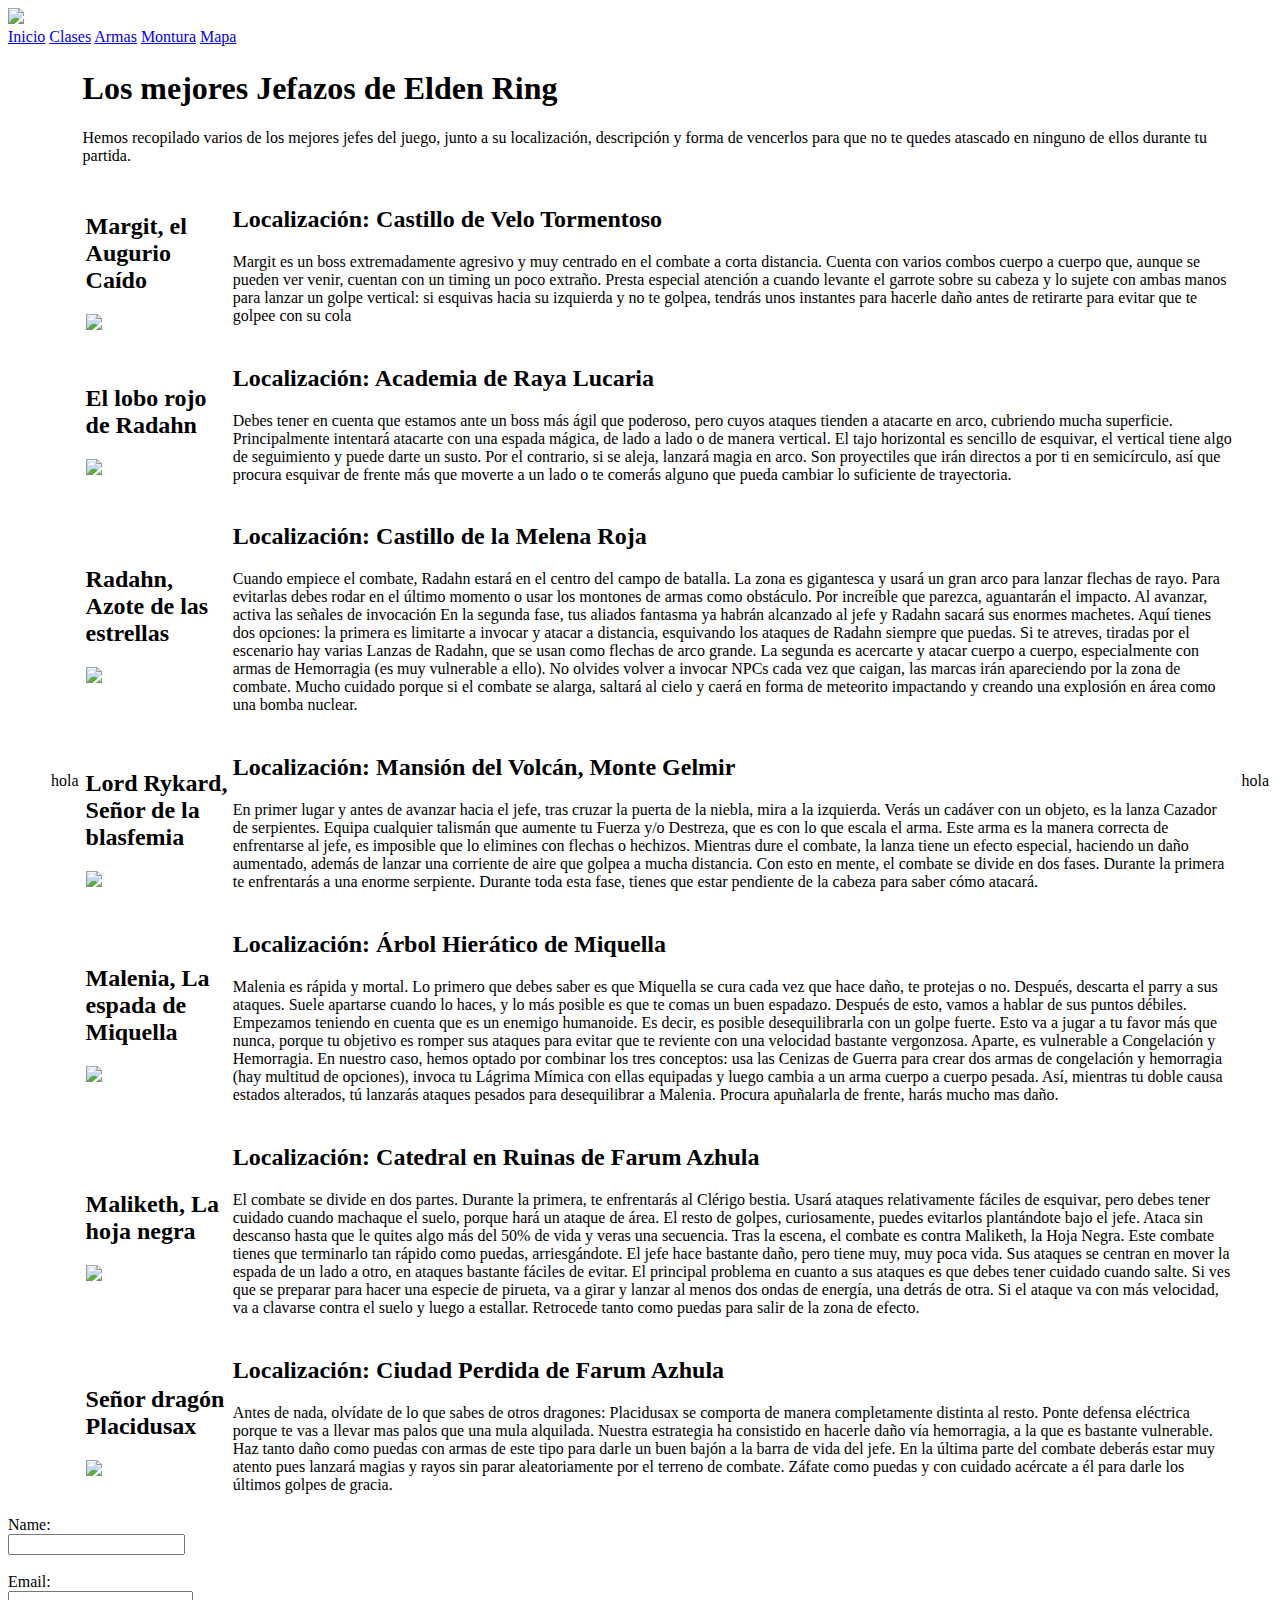
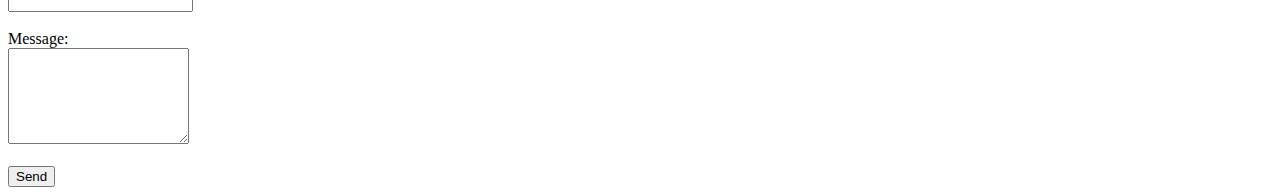
==== bosses.html @ 51208e5f "Update bosses.html" ====
<!DOCTYPE html>
<html lang="en">

    <head>
        <meta charset="UTF-8">
        <meta http-equiv="X-UA-Compatible" content="IE=edge">
        <meta name="viewport" content="width=device-width, initial-scale=1.0">
        <title>Elden Ring Wiki: Guía de Bosses</title>

        <link rel="stylesheet" type="text/css" href="css/bosses.css">
        <link rel="icon" type="image/x-icon" href="https://uploads.jovemnerd.com.br/wp-content/uploads/2022/04/artes-elden-ring-let-me-solo-her.jpg">
    </head>

    <body>

        <div id="cabecera">
            <img src="images/Logo.png"/>
            <div id="navegacion" >

                <a href="index.html">Inicio</a>
                <a href="classes.html">Clases</a>
                <a href="weapons.html">Armas</a>
                <a href="carpintxo.html">Montura</a>
                <a href="map.html">Mapa</a>

            </div>
        </div>

        <table id="table">
            <tr>
                <td id="sidebarLeft">
                    <ul>
                        hola
                    </ul>
                </td>

                <td id="center">
                    <table>
                        <tr>
                            <h1>Los mejores Jefazos de Elden Ring</h1>
                            <p>
                                Hemos recopilado varios de los mejores jefes del juego, junto
                                a su localización, descripción y forma de vencerlos para que no te quedes
                                atascado en ninguno de ellos durante tu partida.
                            </p>
                        </tr>
                        <tr id="bossFila">
                            <td id="bossCelda">
                                <h2>Margit, el Augurio Caído</h2>
                                <img src="images/bosses/Margit_boss.jpg" id="bossImageSize">
                            </td>
                            <td id="textCelda">
                                <h2>Localización: Castillo de Velo Tormentoso</h2>
                                <p>Margit es un boss extremadamente agresivo y muy centrado en el combate a corta distancia.
                                   Cuenta con varios combos cuerpo a cuerpo que, aunque se pueden ver venir, cuentan con un timing un poco extraño.
                                   Presta especial atención a cuando levante el garrote sobre su cabeza y lo sujete con ambas manos para lanzar un golpe vertical:
                                   si esquivas hacia su izquierda y no te golpea, tendrás unos instantes para hacerle daño antes de retirarte para evitar que te golpee con su cola
                                </p>
                            </td>
                        </tr>
                        
                        <tr>
                            <td id="bossCelda">
                                <h2>El lobo rojo de Radahn</h2>
                                <img src="images/bosses/RedWolf_boss.jpg" id="bossImageSize">
                            </td>
                            <td>
                                <h2>Localización: Academia de Raya Lucaria</h2>
                                <p>Debes tener en cuenta que estamos ante un boss más ágil que poderoso, pero cuyos ataques tienden a atacarte en arco, cubriendo mucha superficie.
                                   Principalmente intentará atacarte con una espada mágica, de lado a lado o de manera vertical.
                                   El tajo horizontal es sencillo de esquivar, el vertical tiene algo de seguimiento y puede darte un susto.

                                   Por el contrario, si se aleja, lanzará magia en arco. Son proyectiles que irán directos a por ti en semicírculo,
                                   así que procura esquivar de frente más que moverte a un lado o te comerás alguno que pueda cambiar lo suficiente de trayectoria.</p>
                            </td>
                        </tr>

                        <tr>
                            <td id="bossCelda">
                                <h2>Radahn, Azote de las estrellas</h2>
                                <img src="images/bosses/Radhan_boss.jpg" id="bossImageSize">
                            </td>
                            <td>
                                <h2>Localización: Castillo de la Melena Roja</h2>
                                <p>Cuando empiece el combate, Radahn estará en el centro del campo de batalla.
                                   La zona es gigantesca y usará un gran arco para lanzar flechas de rayo.
                                   Para evitarlas debes rodar en el último momento o usar los montones de armas como obstáculo.
                                   Por increíble que parezca, aguantarán el impacto.
                                   Al avanzar, activa las señales de invocación

                                   En la segunda fase, tus aliados fantasma ya habrán alcanzado al jefe y Radahn sacará sus enormes machetes.
                                   Aquí tienes dos opciones: la primera es limitarte a invocar y atacar a distancia, esquivando los ataques de Radahn
                                   siempre que puedas. Si te atreves, tiradas por el escenario hay varias Lanzas de Radahn, que se usan como flechas de
                                   arco grande. La segunda es acercarte y atacar cuerpo a cuerpo, especialmente con armas de Hemorragia (es muy vulnerable a ello).
                                   No olvides volver a invocar NPCs cada vez que caigan, las marcas irán apareciendo por la zona de combate.

                                   Mucho cuidado porque si el combate se alarga, saltará al cielo y caerá en forma de meteorito
                                   impactando y creando una explosión en área como una bomba nuclear.
                                </p>
                            </td>
                        </tr>

                        <tr>
                            <td id="bossCelda">
                                <h2>Lord Rykard, Señor de la blasfemia</h2>
                                <img src="images/bosses/Rykard_boss.jpg" id="bossImageSize">
                            </td>
                            <td>
                                <h2>Localización: Mansión del Volcán, Monte Gelmir</h2>
                                <p>En primer lugar y antes de avanzar hacia el jefe, tras cruzar la puerta de la niebla, mira a la izquierda.
                                   Verás un cadáver con un objeto, es la lanza Cazador de serpientes.
                                   Equipa cualquier talismán que aumente tu Fuerza y/o Destreza, que es con lo que escala el arma.
                                   Este arma es la manera correcta de enfrentarse al jefe, es imposible que lo elimines con flechas o hechizos.
                                   Mientras dure el combate, la lanza tiene un efecto especial, haciendo un daño aumentado,
                                   además de lanzar una corriente de aire que golpea a mucha distancia.

                                   Con esto en mente, el combate se divide en dos fases.
                                   Durante la primera te enfrentarás a una enorme serpiente.
                                   Durante toda esta fase, tienes que estar pendiente de la cabeza para saber cómo atacará.
                                </p>
                            </td>
                        </tr>

                        <tr>
                            <td id="bossCelda">
                                <h2>Malenia, La espada de Miquella</h2>
                                <img src="images/bosses/Malenia_boss.jpeg" id="bossImageSize">
                            </td>
                            <td>
                                <h2>Localización: Árbol Hierático de Miquella</h2>
                                <p>Malenia es rápida y mortal.
                                   Lo primero que debes saber es que Miquella se cura cada vez que hace daño, te protejas o no. 
                                   Después, descarta el parry a sus ataques.
                                   Suele apartarse cuando lo haces, y lo más posible es que te comas un buen espadazo.

                                   Después de esto, vamos a hablar de sus puntos débiles.
                                   Empezamos teniendo en cuenta que es un enemigo humanoide.
                                   Es decir, es posible desequilibrarla con un golpe fuerte.
                                   Esto va a jugar a tu favor más que nunca, porque tu objetivo es romper sus ataques para evitar que te reviente con una velocidad bastante vergonzosa.
                                   Aparte, es vulnerable a Congelación y Hemorragia. En nuestro caso, hemos optado por combinar los tres conceptos:
                                   usa las Cenizas de Guerra para crear dos armas de congelación y hemorragia (hay multitud de opciones),
                                   invoca tu Lágrima Mímica con ellas equipadas y luego cambia a un arma cuerpo a cuerpo pesada.
                                   Así, mientras tu doble causa estados alterados, tú lanzarás ataques pesados para desequilibrar a Malenia.
                                   Procura apuñalarla de frente, harás mucho mas daño.
                                </p>
                            </td>
                        </tr>

                        <tr>
                            <td id="bossCelda">
                                <h2>Maliketh, La hoja negra</h2>
                                <img src="images/bosses/Maliketh_boss.jpg" id="bossImageSize">
                            </td>
                            <td>
                                <h2>Localización: Catedral en Ruinas de Farum Azhula</h2>
                                <p>El combate se divide en dos partes. Durante la primera, te enfrentarás al Clérigo bestia. 
                                   Usará ataques relativamente fáciles de esquivar, pero debes tener cuidado cuando machaque el suelo, porque hará un ataque de área.
                                   El resto de golpes, curiosamente, puedes evitarlos plantándote bajo el jefe.
                                   Ataca sin descanso hasta que le quites algo más del 50% de vida y veras una secuencia.

                                   Tras la escena, el combate es contra Maliketh, la Hoja Negra.
                                   Este combate tienes que terminarlo tan rápido como puedas, arriesgándote.
                                   El jefe hace bastante daño, pero tiene muy, muy poca vida.
                                   Sus ataques se centran en mover la espada de un lado a otro, en ataques bastante fáciles de evitar.
                                   El principal problema en cuanto a sus ataques es que debes tener cuidado cuando salte.
                                   Si ves que se preparar para hacer una especie de pirueta, va a girar y lanzar al menos dos ondas de energía, una detrás de otra.
                                   Si el ataque va con más velocidad, va a clavarse contra el suelo y luego a estallar.
                                   Retrocede tanto como puedas para salir de la zona de efecto.
                                </p>
                            </td>
                        </tr>

                        <tr>
                            <td id="bossCelda">
                                <h2>Señor dragón Placidusax</h2>
                                <img src="images/bosses/Placidusax_boss.jpg" id="bossImageSize">
                            </td>
                            <td>
                                <h2>Localización: Ciudad Perdida de Farum Azhula</h2>
                                <p>Antes de nada, olvídate de lo que sabes de otros dragones: Placidusax se comporta de manera completamente distinta al resto.
                                   Ponte defensa eléctrica porque te vas a llevar mas palos que una mula alquilada.
                                   Nuestra estrategia ha consistido en hacerle daño vía hemorragia, a la que es bastante vulnerable.
                                   Haz tanto daño como puedas con armas de este tipo para darle un buen bajón a la barra de vida del jefe.
                                   En la última parte del combate deberás estar muy atento pues lanzará magias y rayos sin parar aleatoriamente por el terreno
                                   de combate. Záfate como puedas y con cuidado acércate a él para darle los últimos golpes de gracia.
                                </p>
                            </td>
                        </tr>
                    </table>
                </td>

                <td id="sidebarRight">hola</td>
            </tr>
        </table>

        <div id="contactForm">
            <form action="mailto:EledenRingWiki@Wiki.com" method="POST" enctype="multipart/form-data" name="EmailForm">
                Name:<br>
                <input type="text" size="19" name="Contact-Name"><br><br>
                Email:<br>
                <input type="email" name="Contact-Email"><br><br> 
                Message:<br> 
                <textarea name="Contact-Message" rows="6″ cols="20″>
                </textarea><br><br> 
                <button type="submit" value="Submit">Send</button>
            </form>     
        </div>


    </body>
</html>
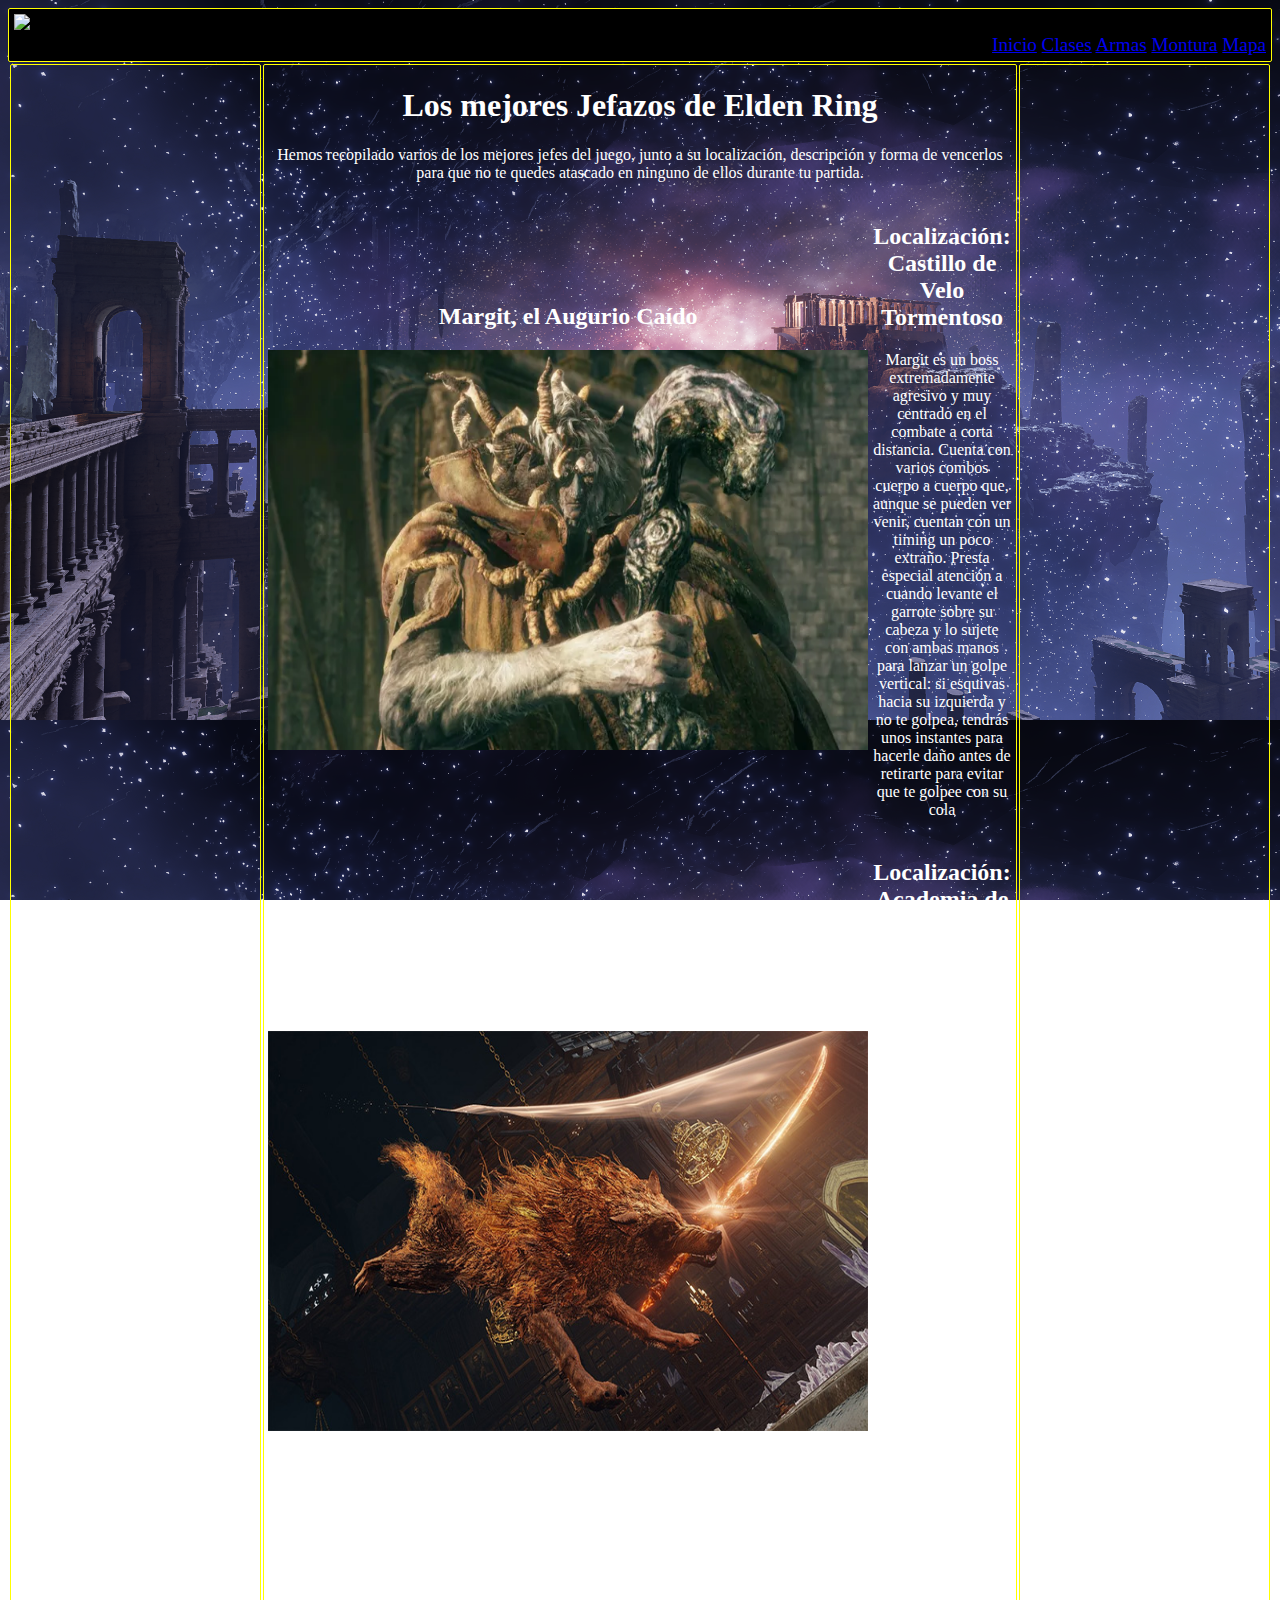
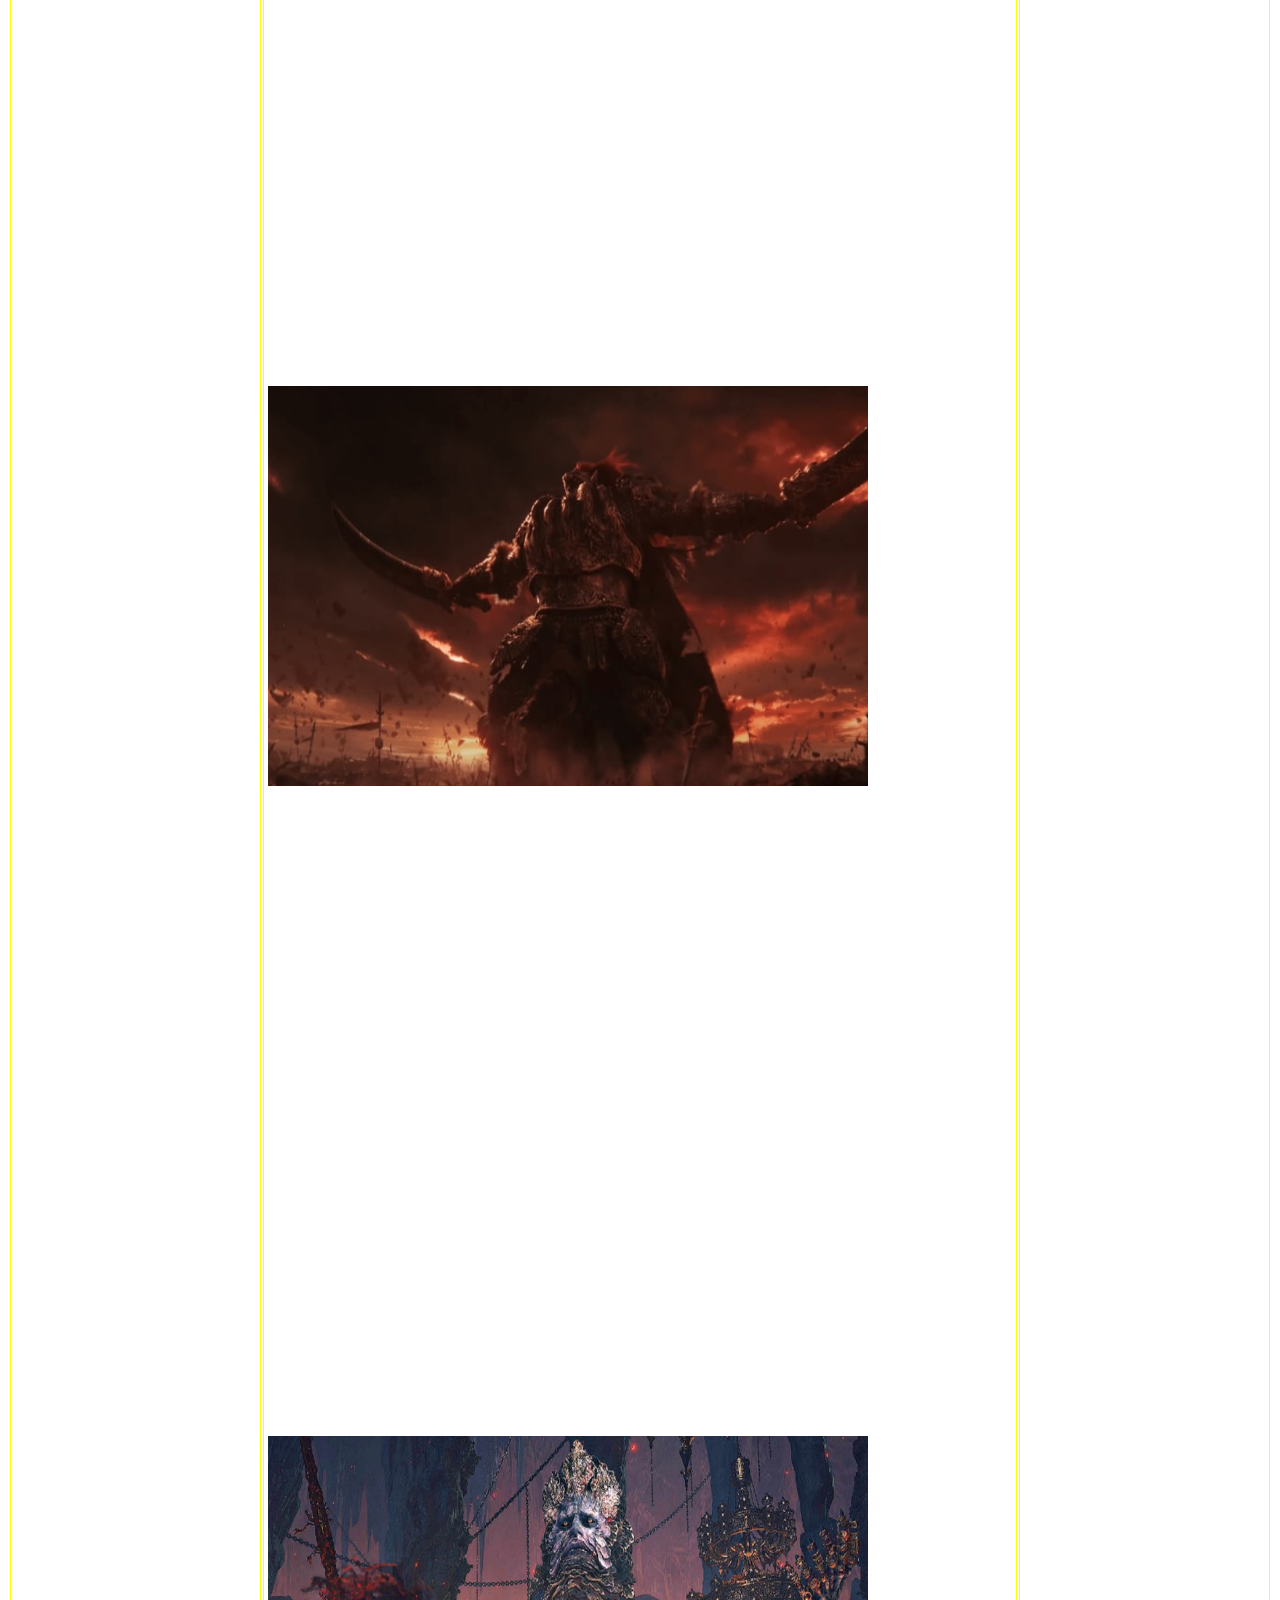
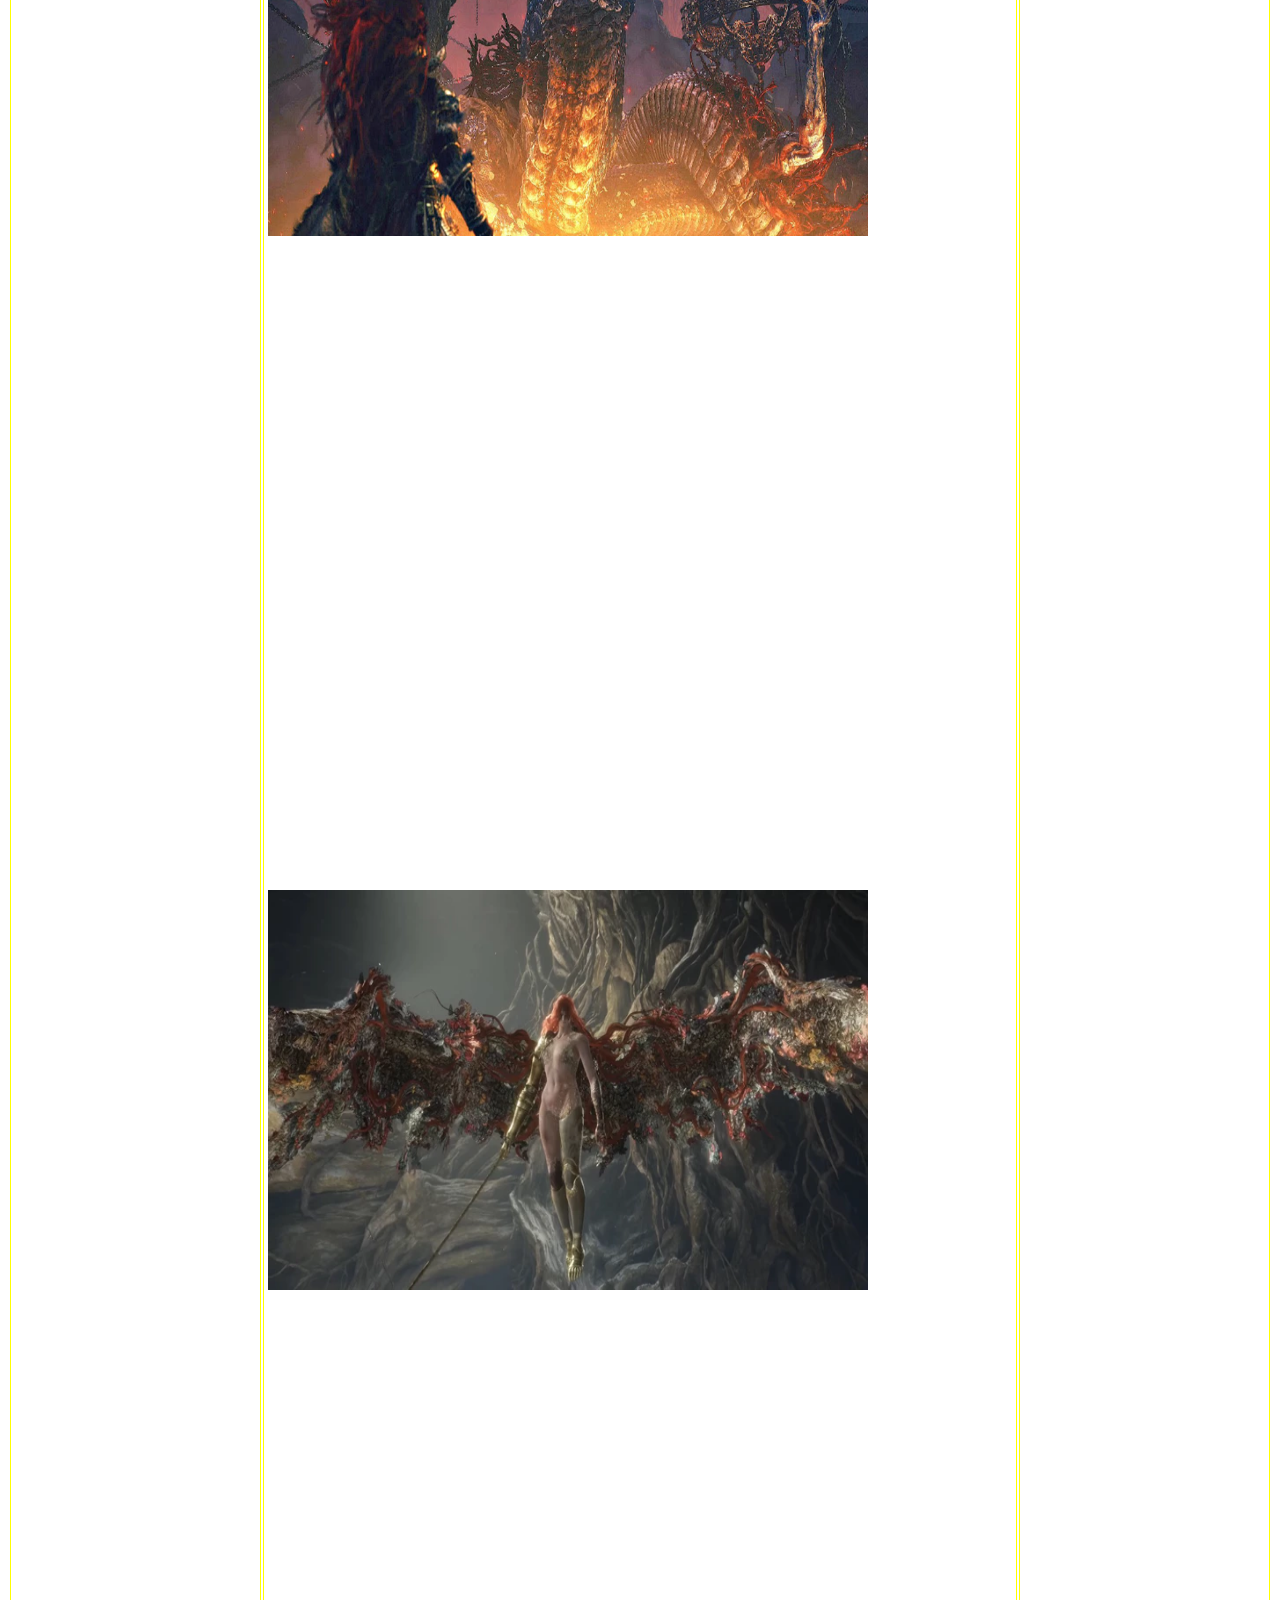
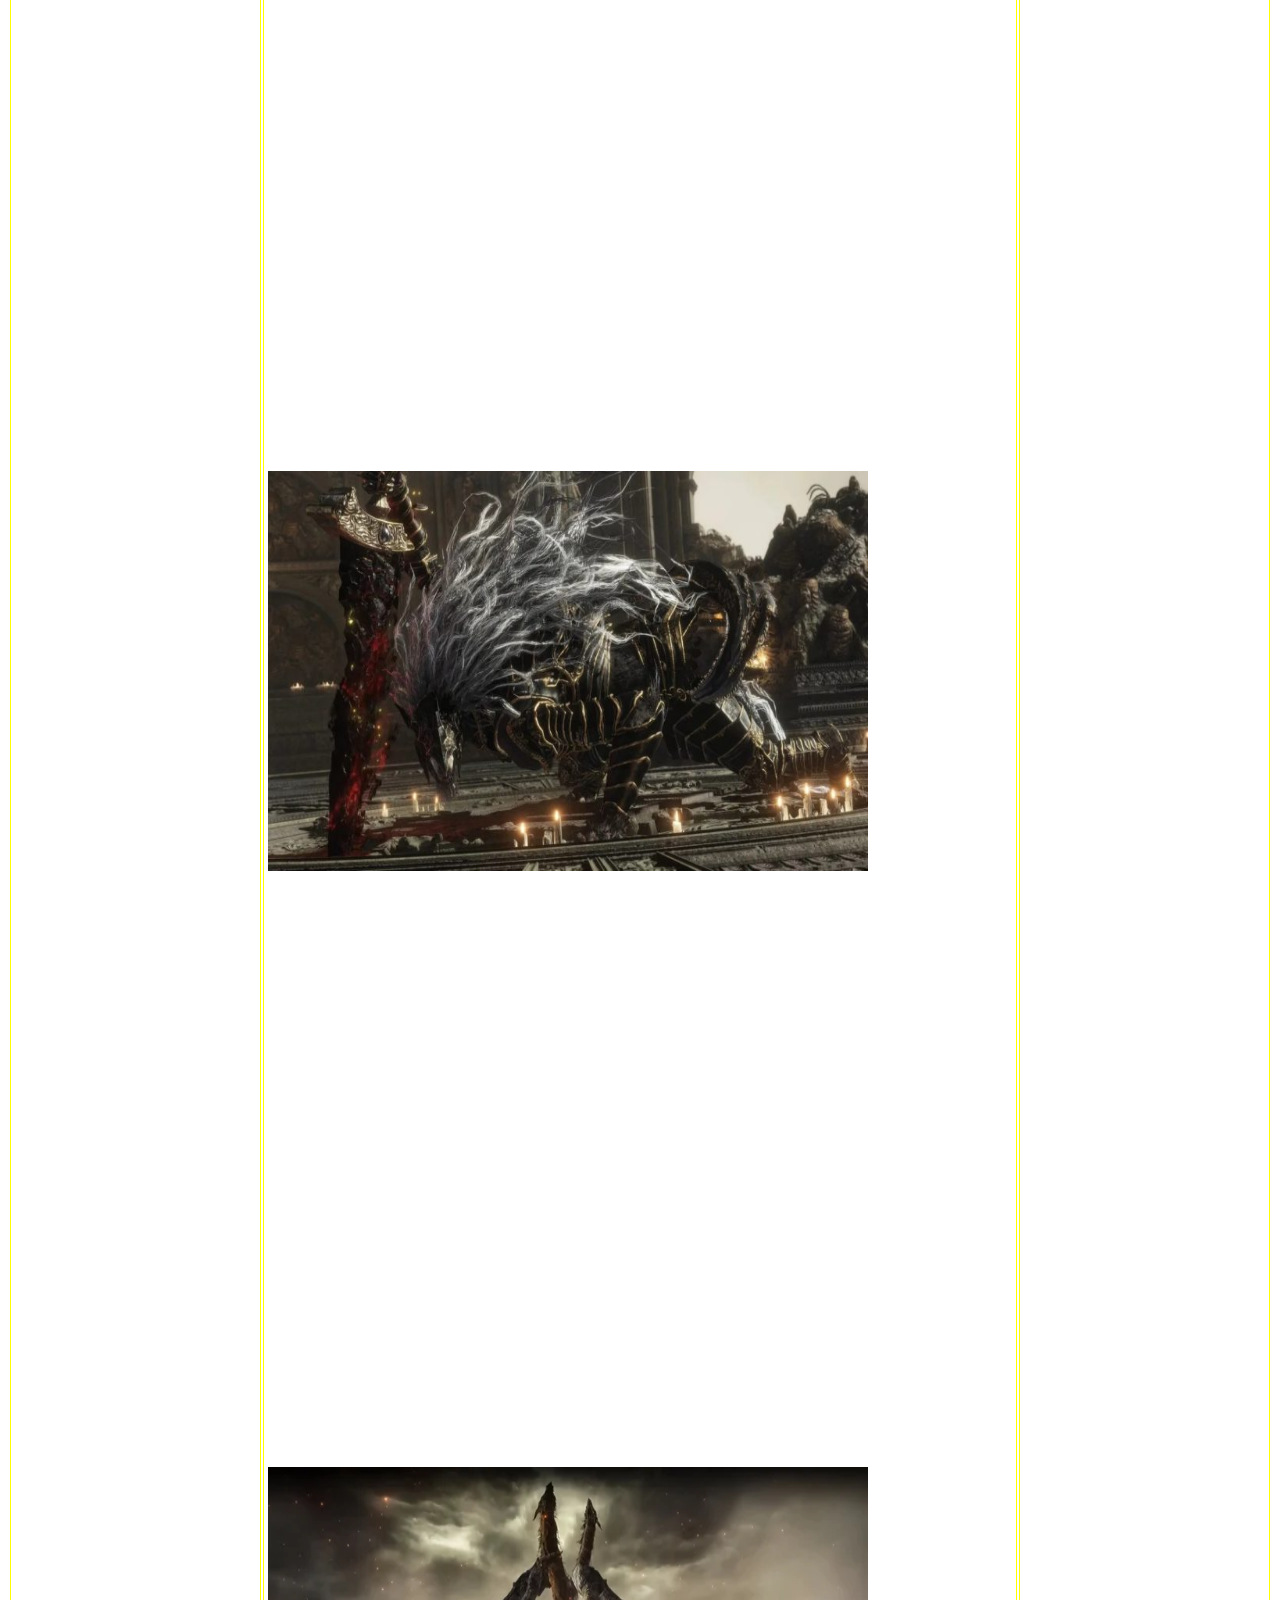
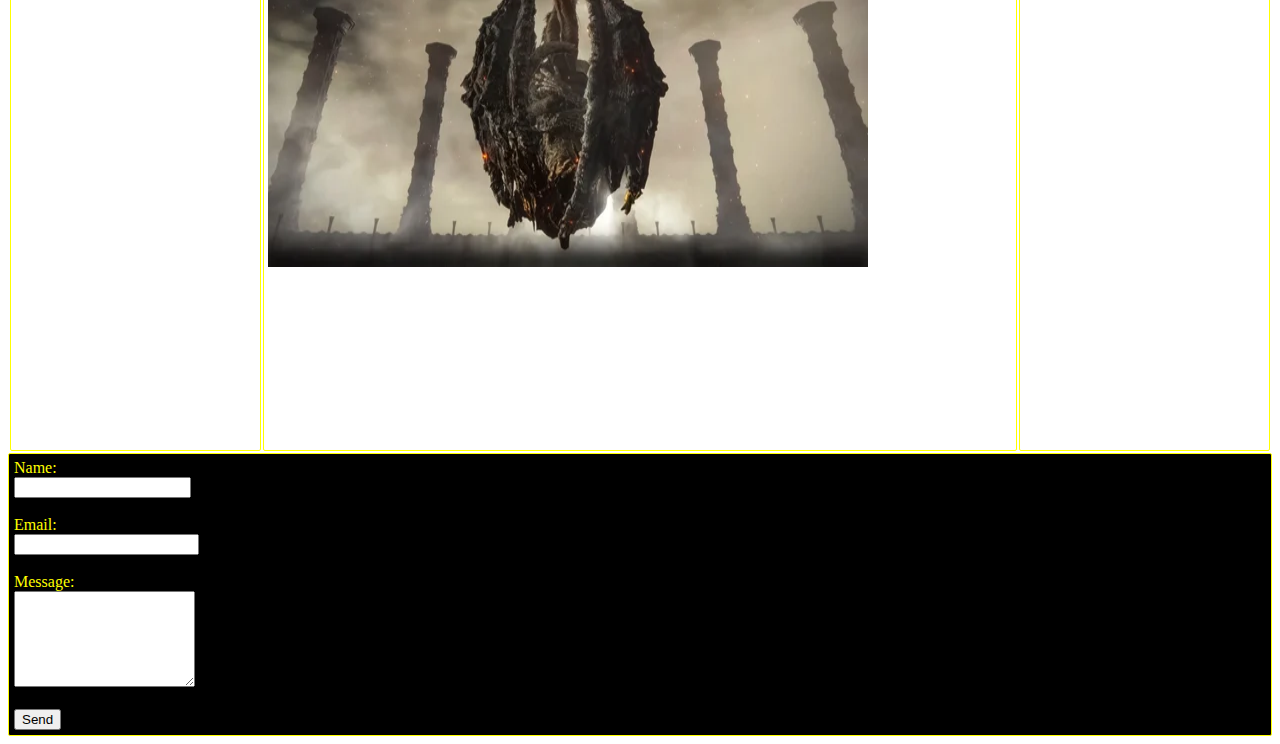
==== commit 188a6807: "Update bosses.html" ====
--- a/bosses.html
+++ b/bosses.html
@@ -47,7 +47,7 @@
                         <tr id="bossFila">
                             <td id="bossCelda">
                                 <h2>Margit, el Augurio Caído</h2>
-                                <img src="images/bosses/Margit_boss.jpg" id="bossImageSize">
+                                <img src="images/Margit_boss.jpg" id="bossImageSize">
                             </td>
                             <td id="textCelda">
                                 <h2>Localización: Castillo de Velo Tormentoso</h2>
@@ -62,7 +62,7 @@
                         <tr>
                             <td id="bossCelda">
                                 <h2>El lobo rojo de Radahn</h2>
-                                <img src="images/bosses/RedWolf_boss.jpg" id="bossImageSize">
+                                <img src="images/RedWolf_boss.jpg" id="bossImageSize">
                             </td>
                             <td>
                                 <h2>Localización: Academia de Raya Lucaria</h2>
@@ -78,7 +78,7 @@
                         <tr>
                             <td id="bossCelda">
                                 <h2>Radahn, Azote de las estrellas</h2>
-                                <img src="images/bosses/Radhan_boss.jpg" id="bossImageSize">
+                                <img src="images/Radhan_boss.jpg" id="bossImageSize">
                             </td>
                             <td>
                                 <h2>Localización: Castillo de la Melena Roja</h2>
@@ -103,7 +103,7 @@
                         <tr>
                             <td id="bossCelda">
                                 <h2>Lord Rykard, Señor de la blasfemia</h2>
-                                <img src="images/bosses/Rykard_boss.jpg" id="bossImageSize">
+                                <img src="images/Rykard_boss.jpg" id="bossImageSize">
                             </td>
                             <td>
                                 <h2>Localización: Mansión del Volcán, Monte Gelmir</h2>
@@ -124,7 +124,7 @@
                         <tr>
                             <td id="bossCelda">
                                 <h2>Malenia, La espada de Miquella</h2>
-                                <img src="images/bosses/Malenia_boss.jpeg" id="bossImageSize">
+                                <img src="images/Malenia_boss.jpeg" id="bossImageSize">
                             </td>
                             <td>
                                 <h2>Localización: Árbol Hierático de Miquella</h2>
@@ -149,7 +149,7 @@
                         <tr>
                             <td id="bossCelda">
                                 <h2>Maliketh, La hoja negra</h2>
-                                <img src="images/bosses/Maliketh_boss.jpg" id="bossImageSize">
+                                <img src="images/Maliketh_boss.jpg" id="bossImageSize">
                             </td>
                             <td>
                                 <h2>Localización: Catedral en Ruinas de Farum Azhula</h2>
@@ -173,7 +173,7 @@
                         <tr>
                             <td id="bossCelda">
                                 <h2>Señor dragón Placidusax</h2>
-                                <img src="images/bosses/Placidusax_boss.jpg" id="bossImageSize">
+                                <img src="images/Placidusax_boss.jpg" id="bossImageSize">
                             </td>
                             <td>
                                 <h2>Localización: Ciudad Perdida de Farum Azhula</h2>
--- a/css/bosses.css
+++ b/css/bosses.css
@@ -0,0 +1,80 @@
+
+body{
+    background-image: url("../images/FondoWeb.png");
+    background-attachment: fixed;
+    background-size: 100%;
+    color: white;
+}
+
+#cabecera {
+    background-color: black;
+    border: 1px  solid yellow;
+    border-radius: 2px;
+    padding: 5px;
+    overflow: auto;
+    color: yellow;
+}
+
+#navegacion {
+    text-align: right;
+    font-size: larger;
+}
+
+h1, h2, p{
+    text-align: center;
+    text-shadow: 3px solid grey;
+}
+
+#bossFila{
+    
+}
+
+#bossCelda {
+    width: 45%;
+	height: 50%;
+}
+
+#textCelda{
+    width: 55%;
+    height: 50%;
+}
+
+#bossImageSize{
+    width: 600px;
+    height: 400px;
+}
+
+#table{
+    width: 100%;
+    height: 100%;
+} 
+
+#sidebarLeft{
+    width: 20%;
+    border: 1px solid yellow;
+    border-radius: 2px;
+    text-align: center;    
+}
+
+#center{
+    width: 60%;
+    border: 1px solid yellow;
+    border-radius: 2px;
+}
+
+#sidebarRight{
+    width: 20%;
+    border: 1px solid yellow;
+    border-radius: 2px;
+    text-align: center;
+}
+
+#contactForm{
+    background-color: black;
+    border: 1px  solid yellow;
+    border-radius: 2px;
+    padding: 5px;
+    overflow: auto;
+    color: yellow;
+}
+
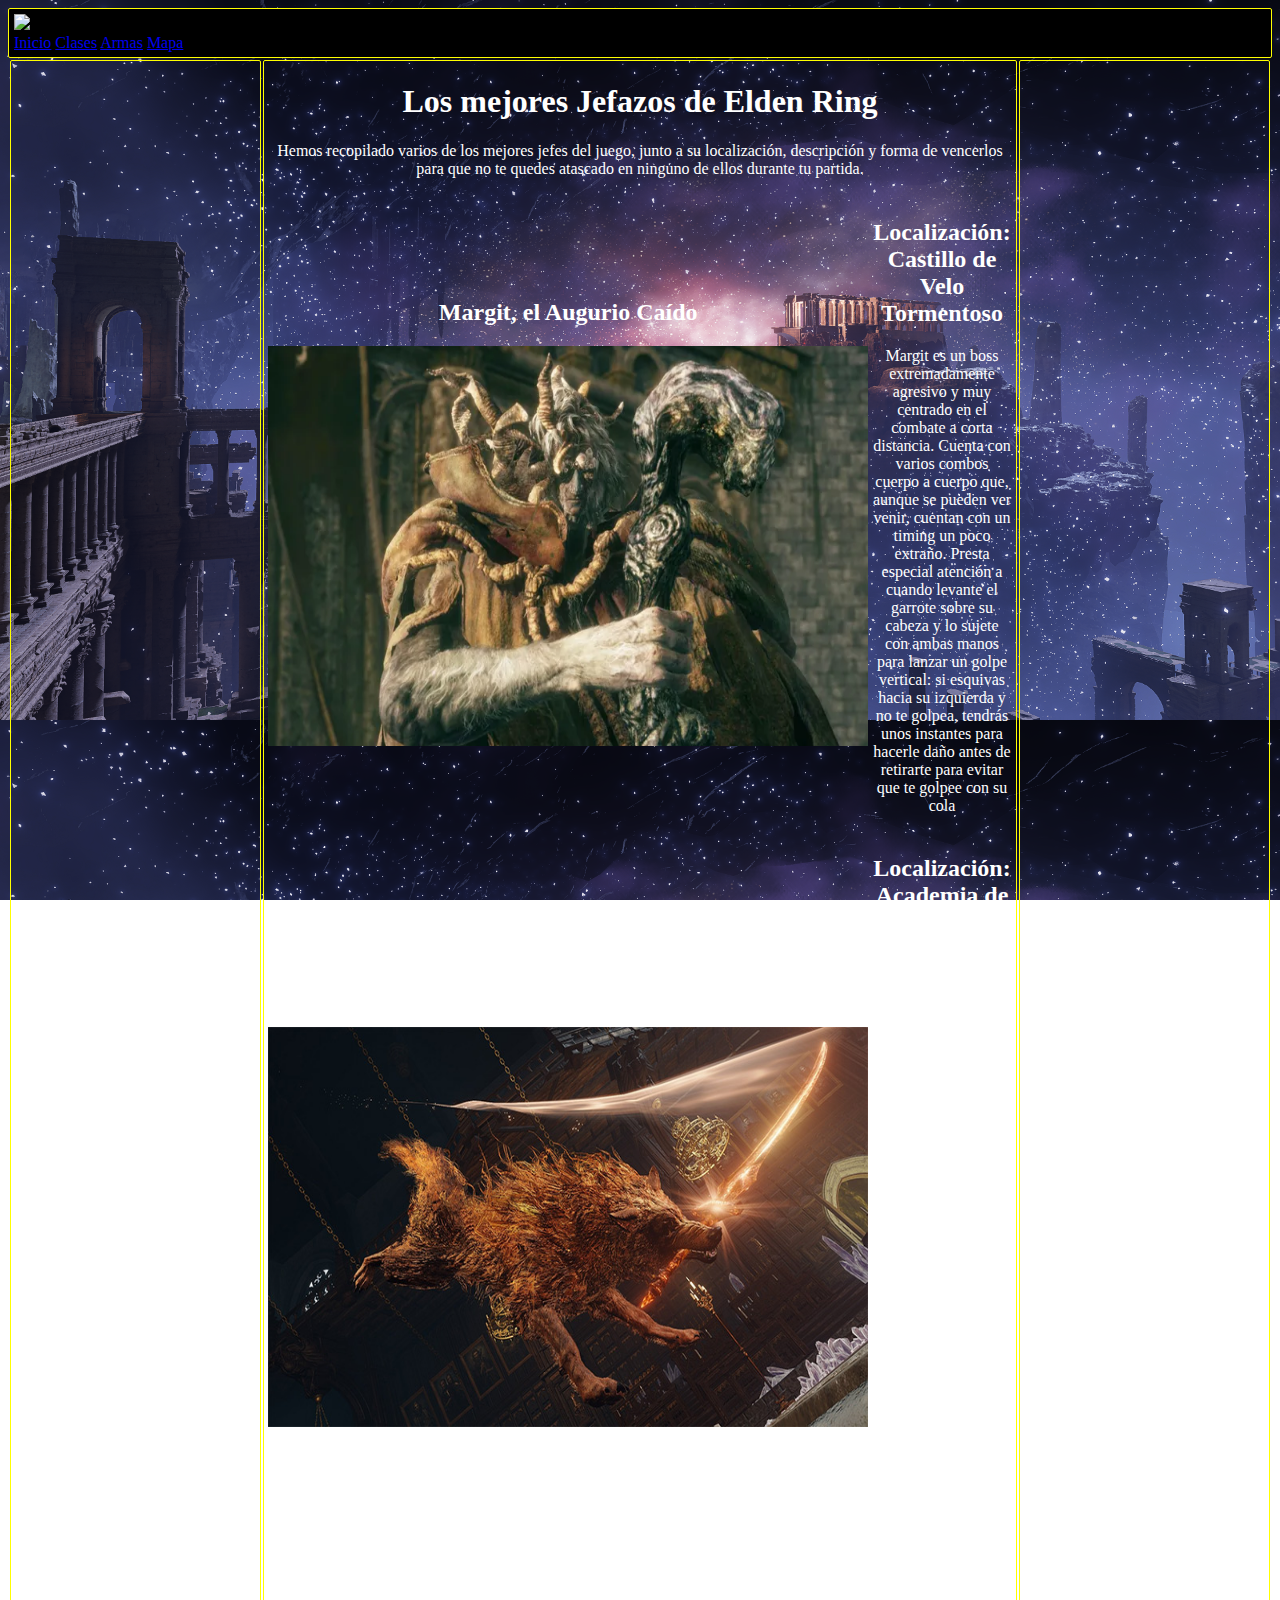
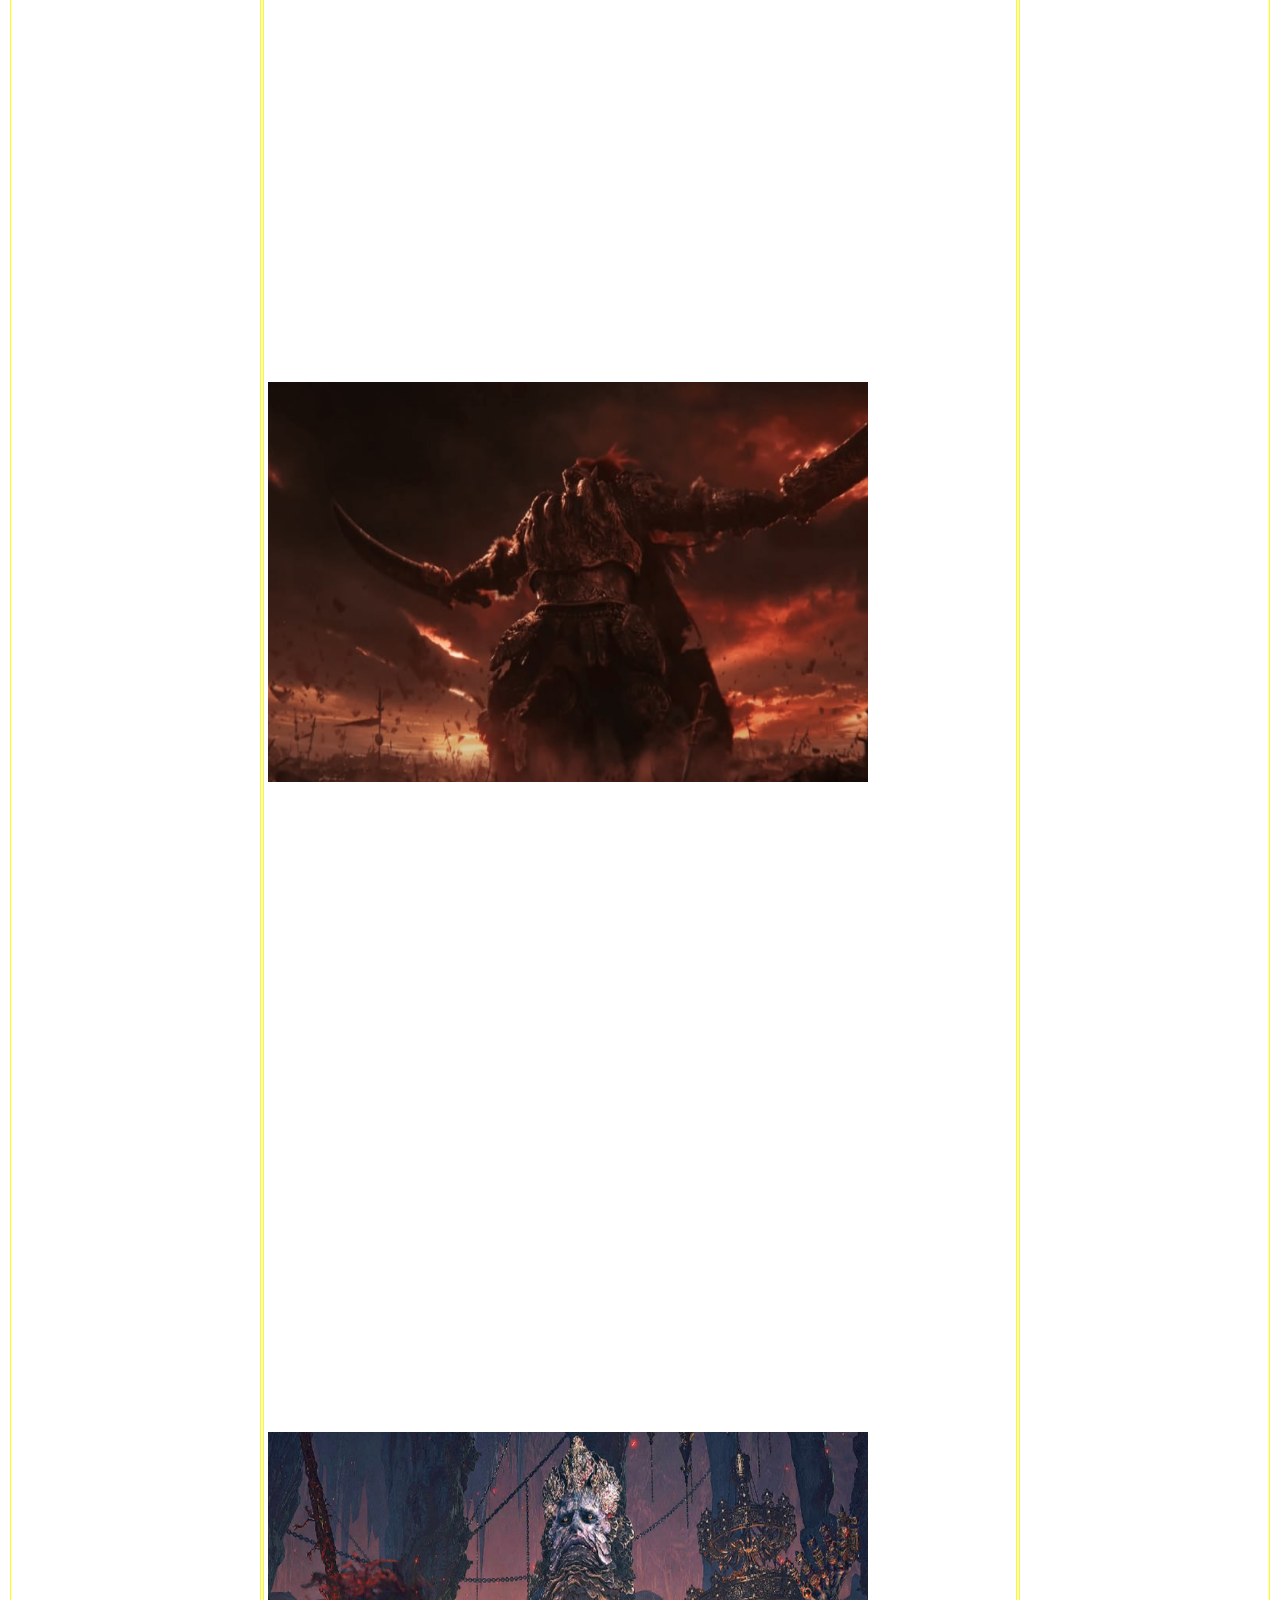
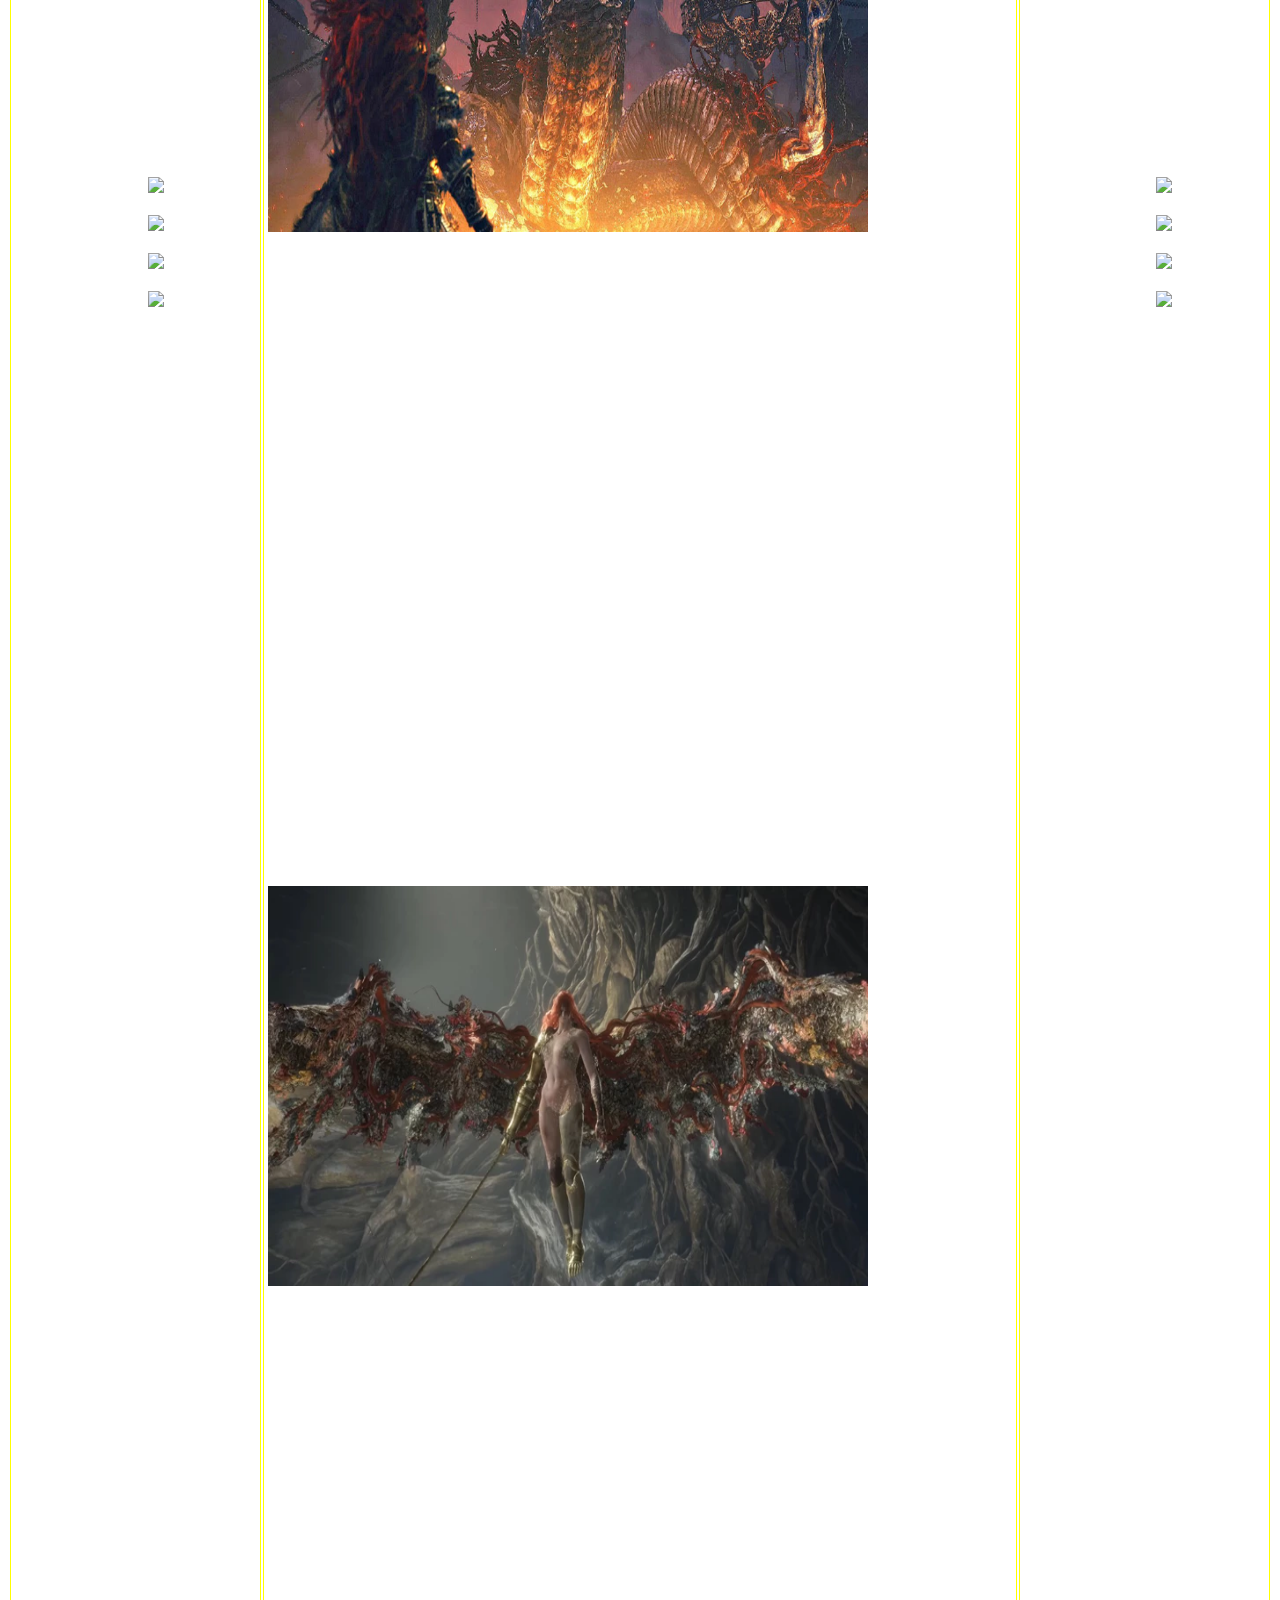
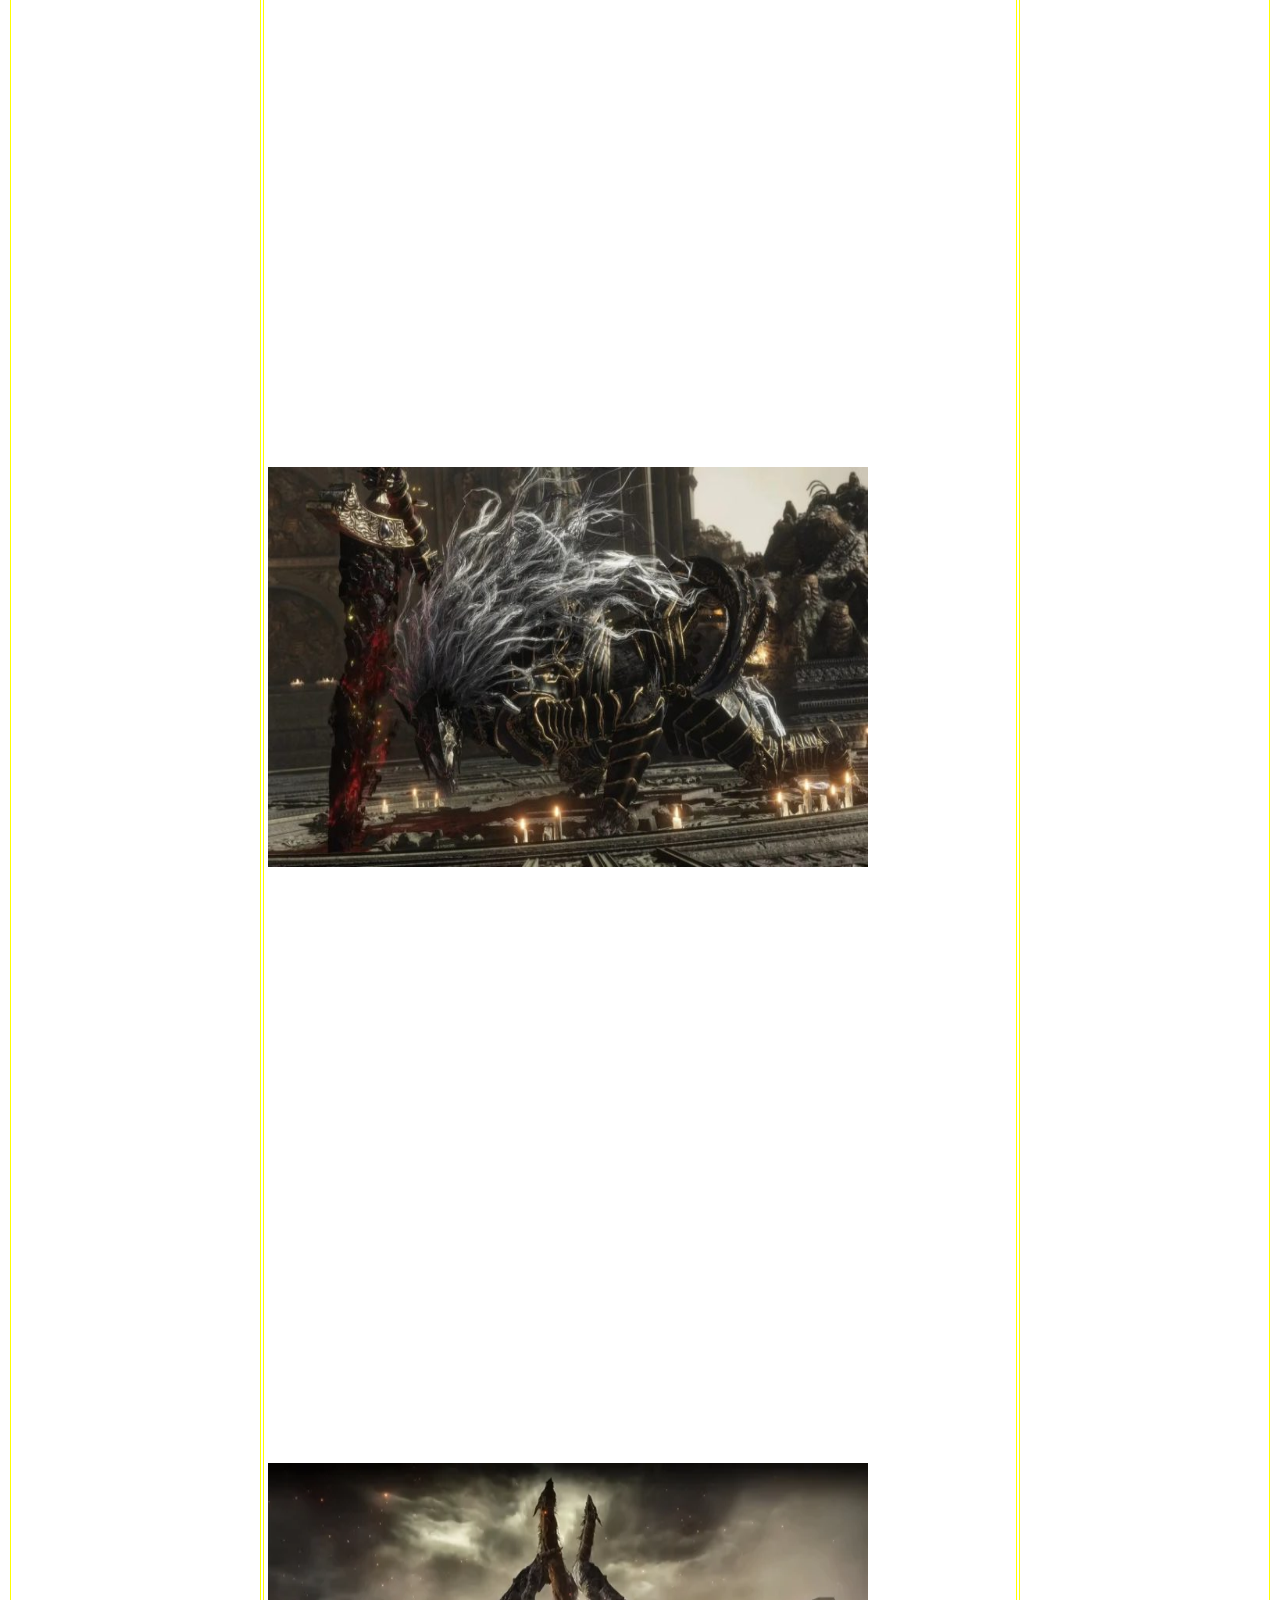
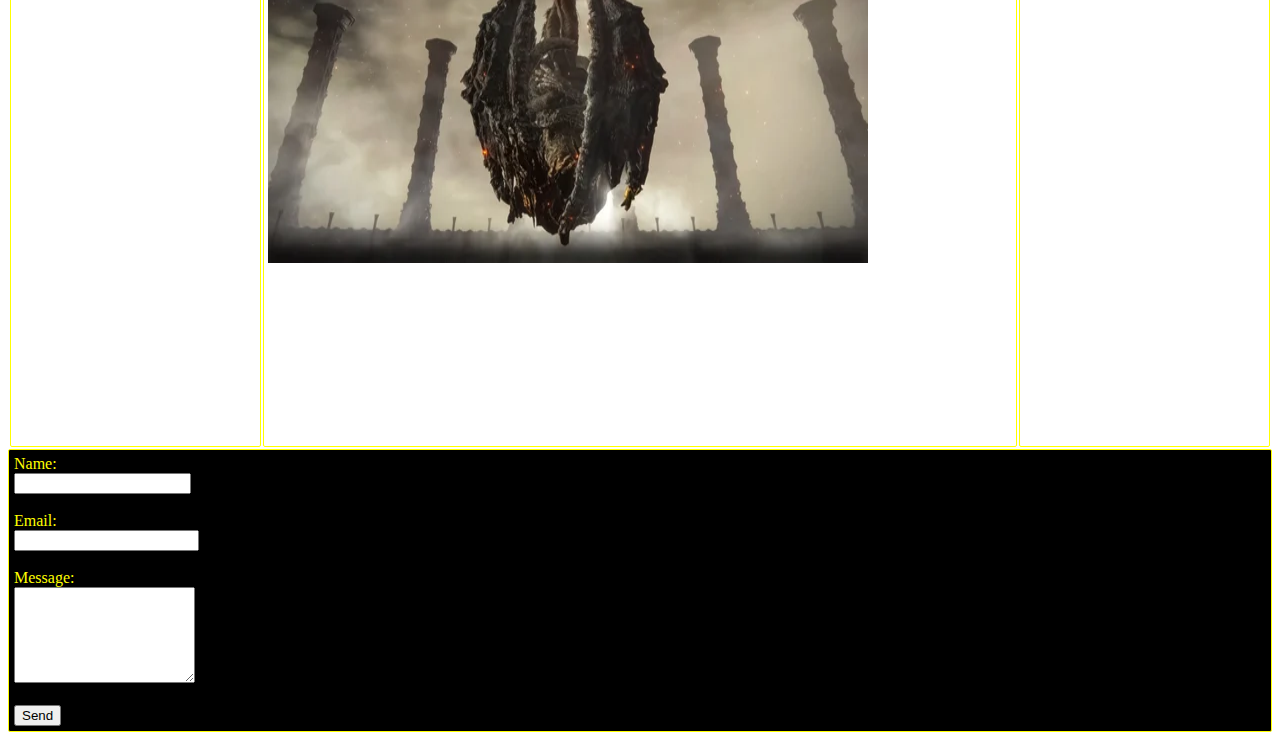
==== commit 75cfe031: "Update bosses.html" ====
--- a/bosses.html
+++ b/bosses.html
@@ -15,13 +15,12 @@
 
         <div id="cabecera">
             <img src="images/Logo.png"/>
-            <div id="navegacion" >
-
-                <a href="index.html">Inicio</a>
-                <a href="classes.html">Clases</a>
-                <a href="weapons.html">Armas</a>
-                <a href="carpintxo.html">Montura</a>
-                <a href="map.html">Mapa</a>
+            <div id="HeaderNavButtons" >
+
+                <a class="bordered" href="index.html">Inicio</a>
+                <a class="bordered" href="classes.html">Clases</a>
+                <a class="bordered" href="weapons.html">Armas</a>
+                <a class="bordered" href="map.html">Mapa</a>
 
             </div>
         </div>
@@ -30,7 +29,10 @@
             <tr>
                 <td id="sidebarLeft">
                     <ul>
-                        hola
+                        <img src="images/GameAwards.jpeg" id="awardImageSize"><br><br>
+                        <img src="images/EldenRingAward.jpeg" id="awardImageSize"><br><br>
+                        <img src="images/joystickAwards.jpeg" id="awardImageSize"><br><br>
+                        <img src="images/SteamAwards.jpeg" id="awardImageSize"><br><br>
                     </ul>
                 </td>
 
@@ -64,7 +66,7 @@
                                 <h2>El lobo rojo de Radahn</h2>
                                 <img src="images/RedWolf_boss.jpg" id="bossImageSize">
                             </td>
-                            <td>
+                            <td id="textCelda">
                                 <h2>Localización: Academia de Raya Lucaria</h2>
                                 <p>Debes tener en cuenta que estamos ante un boss más ágil que poderoso, pero cuyos ataques tienden a atacarte en arco, cubriendo mucha superficie.
                                    Principalmente intentará atacarte con una espada mágica, de lado a lado o de manera vertical.
@@ -80,7 +82,7 @@
                                 <h2>Radahn, Azote de las estrellas</h2>
                                 <img src="images/Radhan_boss.jpg" id="bossImageSize">
                             </td>
-                            <td>
+                            <td id="textCelda">
                                 <h2>Localización: Castillo de la Melena Roja</h2>
                                 <p>Cuando empiece el combate, Radahn estará en el centro del campo de batalla.
                                    La zona es gigantesca y usará un gran arco para lanzar flechas de rayo.
@@ -105,7 +107,7 @@
                                 <h2>Lord Rykard, Señor de la blasfemia</h2>
                                 <img src="images/Rykard_boss.jpg" id="bossImageSize">
                             </td>
-                            <td>
+                            <td id="textCelda">
                                 <h2>Localización: Mansión del Volcán, Monte Gelmir</h2>
                                 <p>En primer lugar y antes de avanzar hacia el jefe, tras cruzar la puerta de la niebla, mira a la izquierda.
                                    Verás un cadáver con un objeto, es la lanza Cazador de serpientes.
@@ -126,7 +128,7 @@
                                 <h2>Malenia, La espada de Miquella</h2>
                                 <img src="images/Malenia_boss.jpeg" id="bossImageSize">
                             </td>
-                            <td>
+                            <td id="textCelda">
                                 <h2>Localización: Árbol Hierático de Miquella</h2>
                                 <p>Malenia es rápida y mortal.
                                    Lo primero que debes saber es que Miquella se cura cada vez que hace daño, te protejas o no. 
@@ -151,7 +153,7 @@
                                 <h2>Maliketh, La hoja negra</h2>
                                 <img src="images/Maliketh_boss.jpg" id="bossImageSize">
                             </td>
-                            <td>
+                            <td id="textCelda">
                                 <h2>Localización: Catedral en Ruinas de Farum Azhula</h2>
                                 <p>El combate se divide en dos partes. Durante la primera, te enfrentarás al Clérigo bestia. 
                                    Usará ataques relativamente fáciles de esquivar, pero debes tener cuidado cuando machaque el suelo, porque hará un ataque de área.
@@ -175,7 +177,7 @@
                                 <h2>Señor dragón Placidusax</h2>
                                 <img src="images/Placidusax_boss.jpg" id="bossImageSize">
                             </td>
-                            <td>
+                            <td id="textCelda">
                                 <h2>Localización: Ciudad Perdida de Farum Azhula</h2>
                                 <p>Antes de nada, olvídate de lo que sabes de otros dragones: Placidusax se comporta de manera completamente distinta al resto.
                                    Ponte defensa eléctrica porque te vas a llevar mas palos que una mula alquilada.
@@ -189,7 +191,14 @@
                     </table>
                 </td>
 
-                <td id="sidebarRight">hola</td>
+                <td id="sidebarRight">
+                    <ul>
+                        <img src="images/GameAwards.jpeg" id="awardImageSize"><br><br>
+                        <img src="images/EldenRingAward.jpeg" id="awardImageSize"><br><br>
+                        <img src="images/joystickAwards.jpeg" id="awardImageSize"><br><br>
+                        <img src="images/SteamAwards.jpeg" id="awardImageSize"><br><br>
+                    </ul>
+                </td>
             </tr>
         </table>
 
@@ -206,6 +215,5 @@
             </form>     
         </div>
 
-
     </body>
 </html>
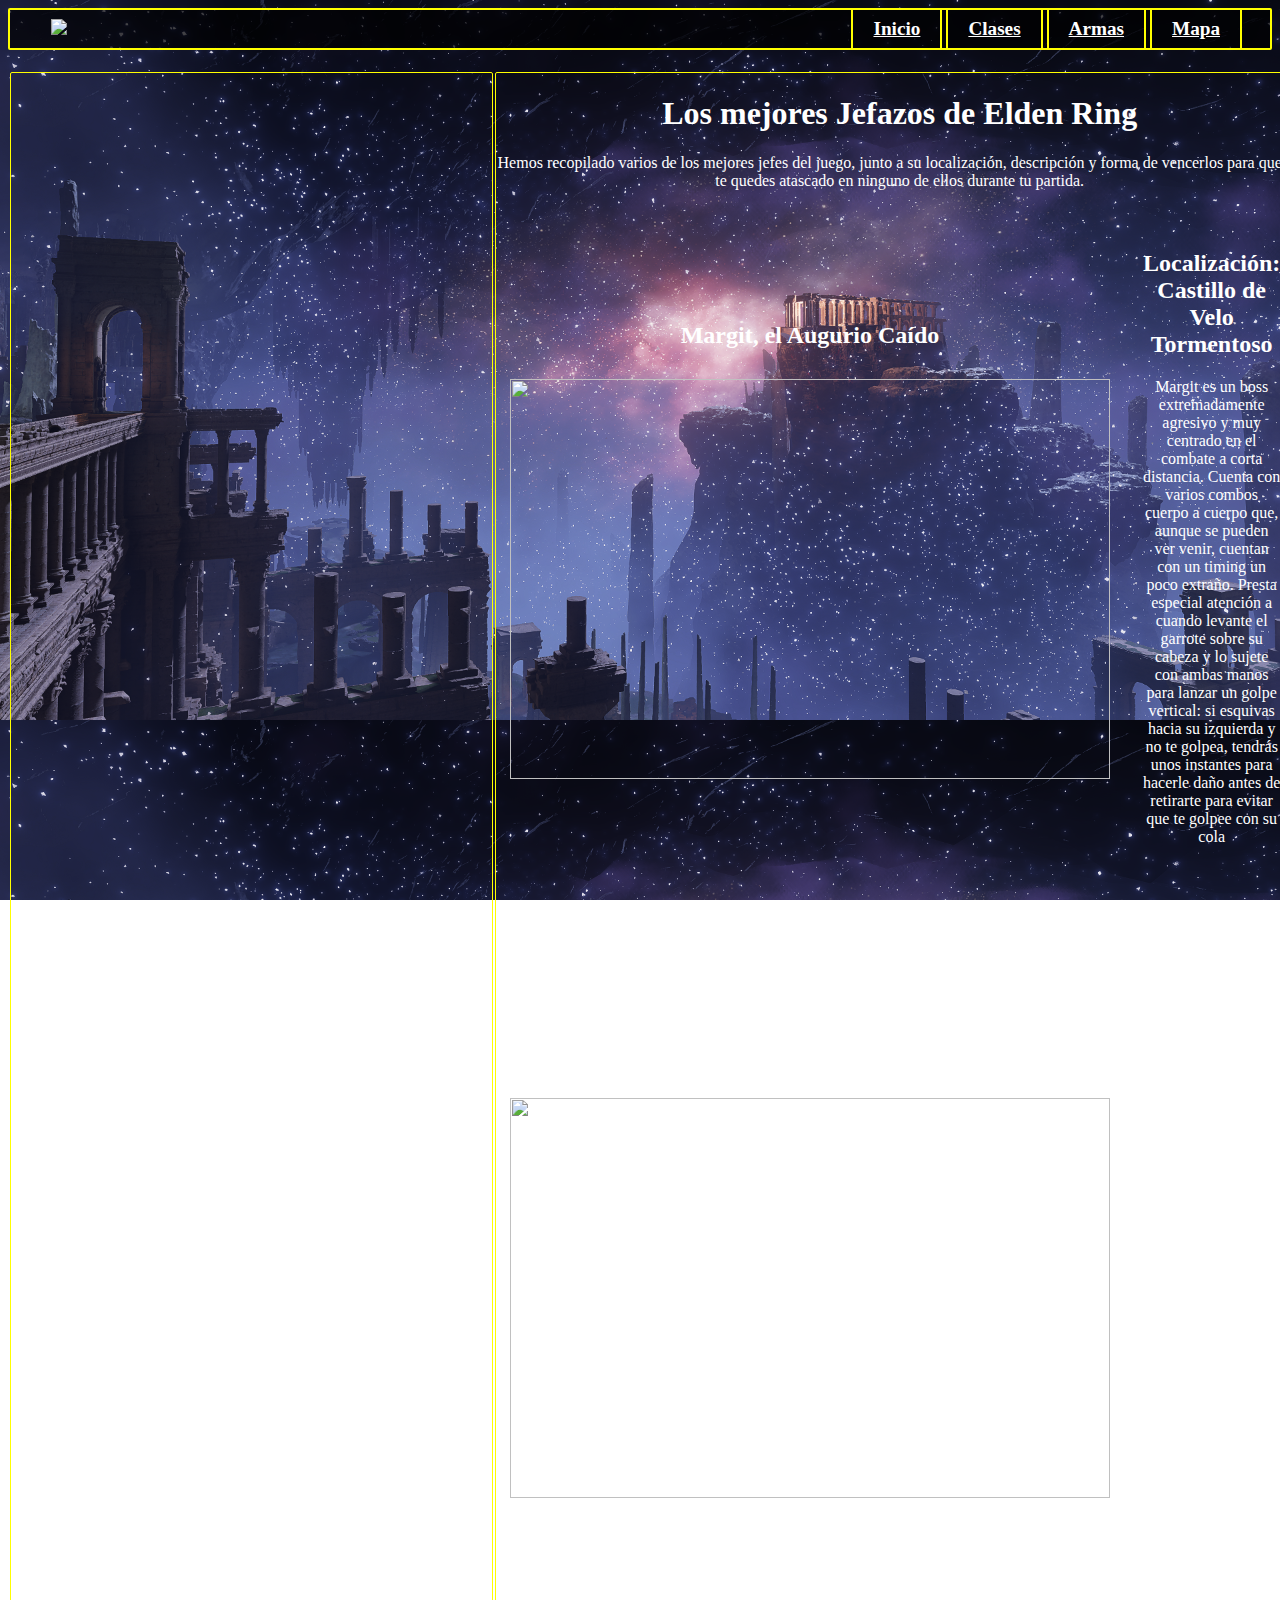
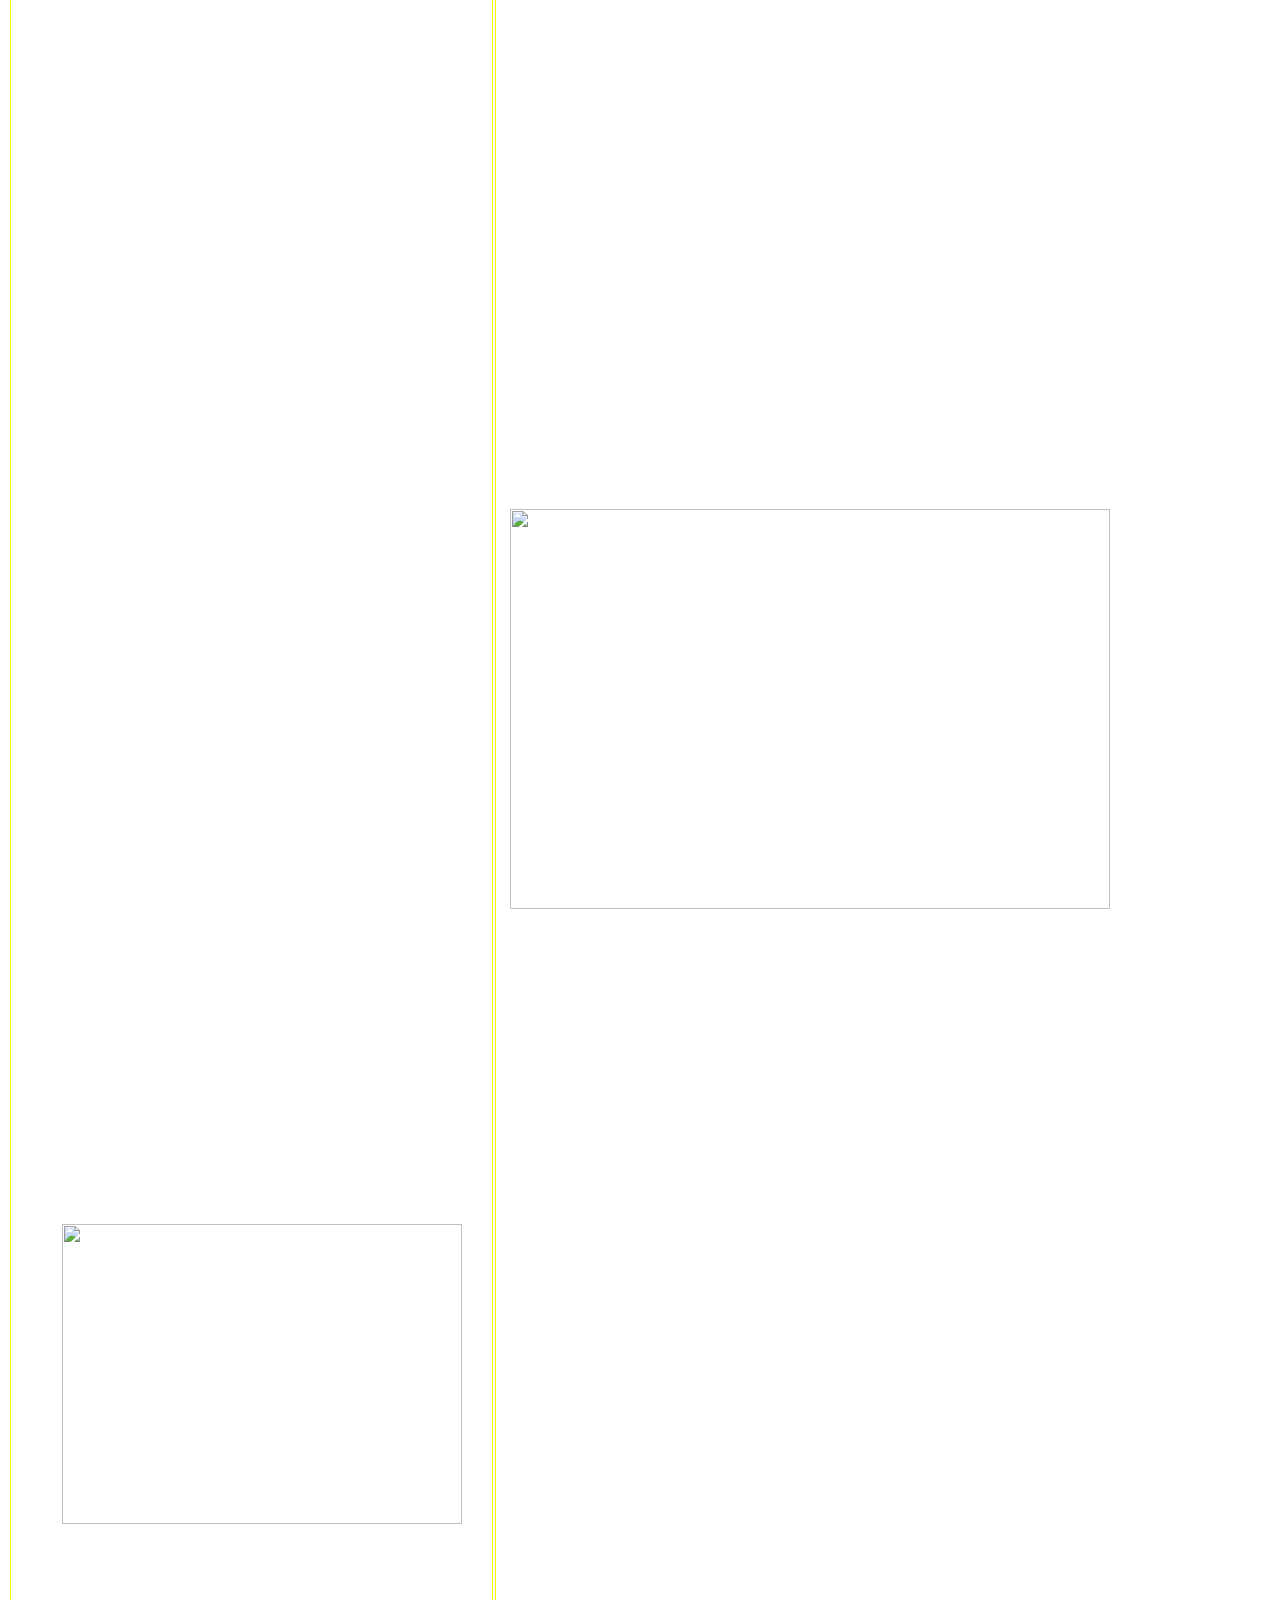
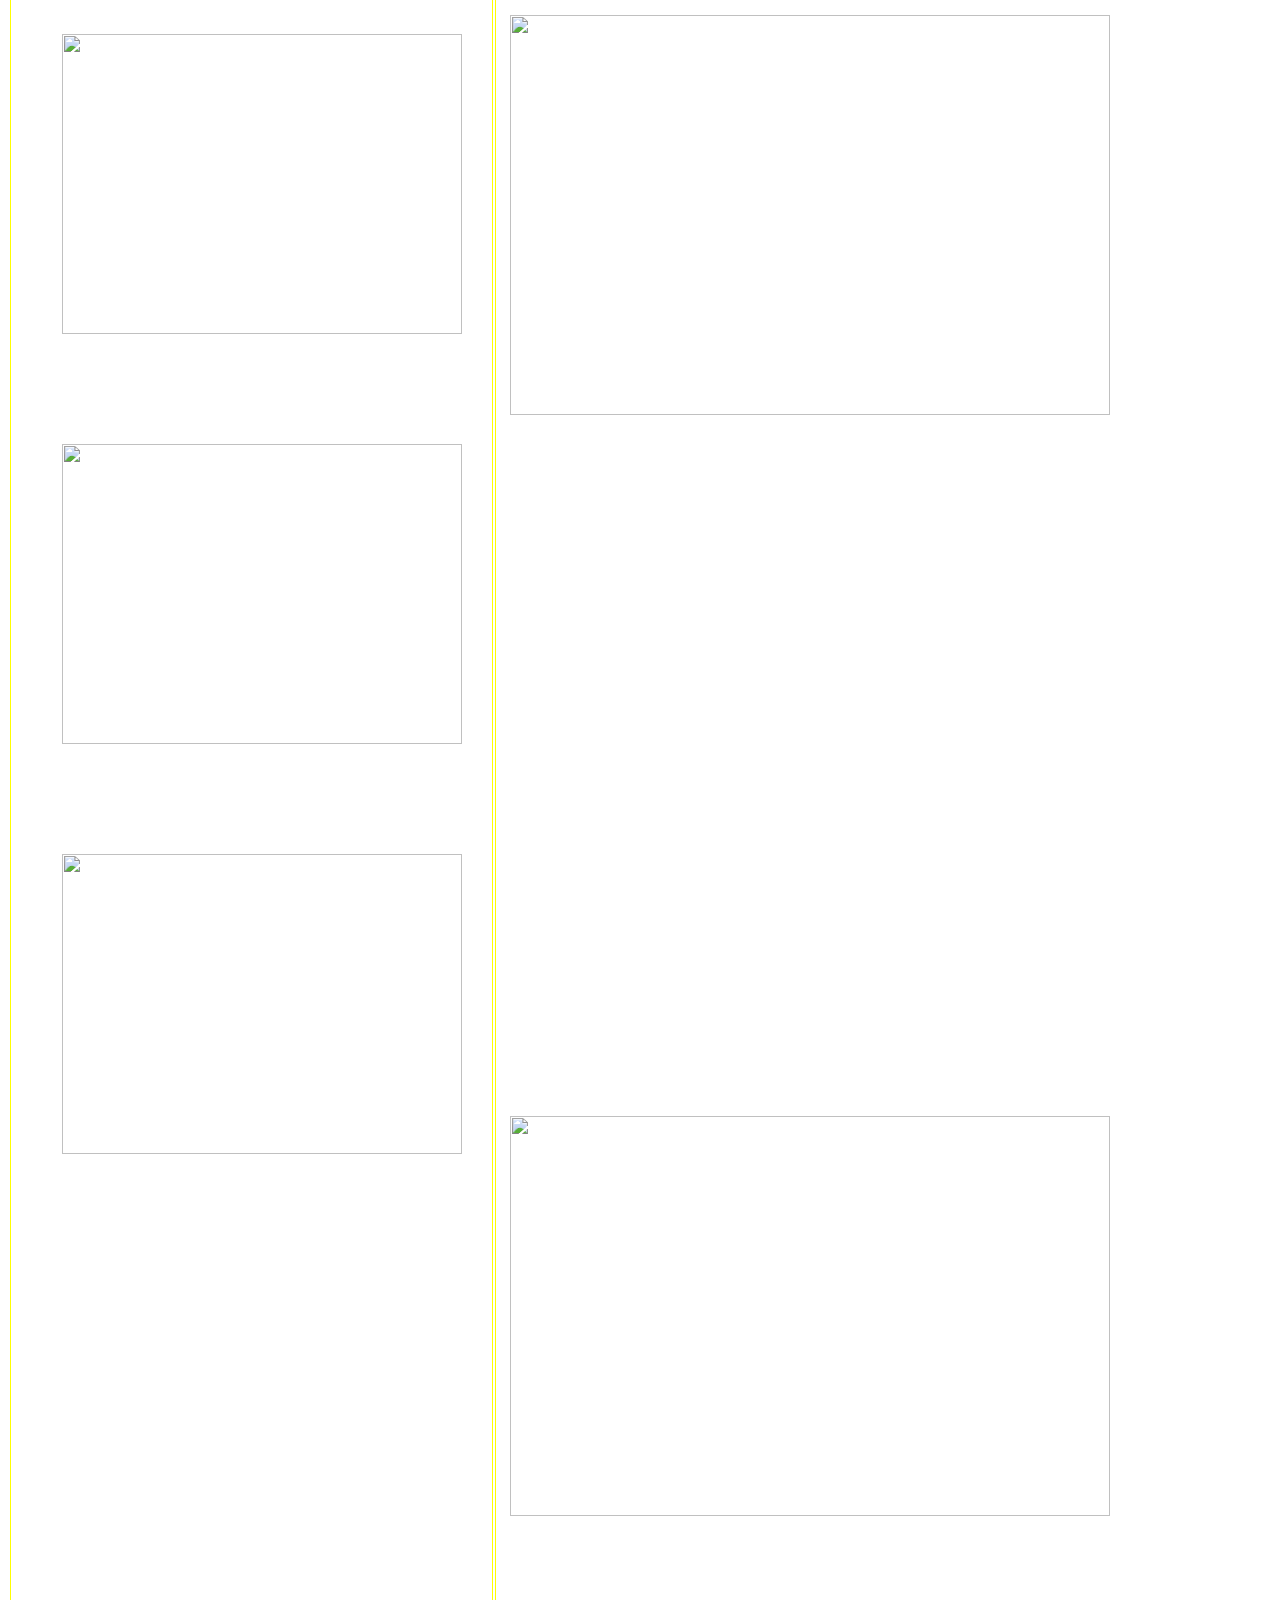
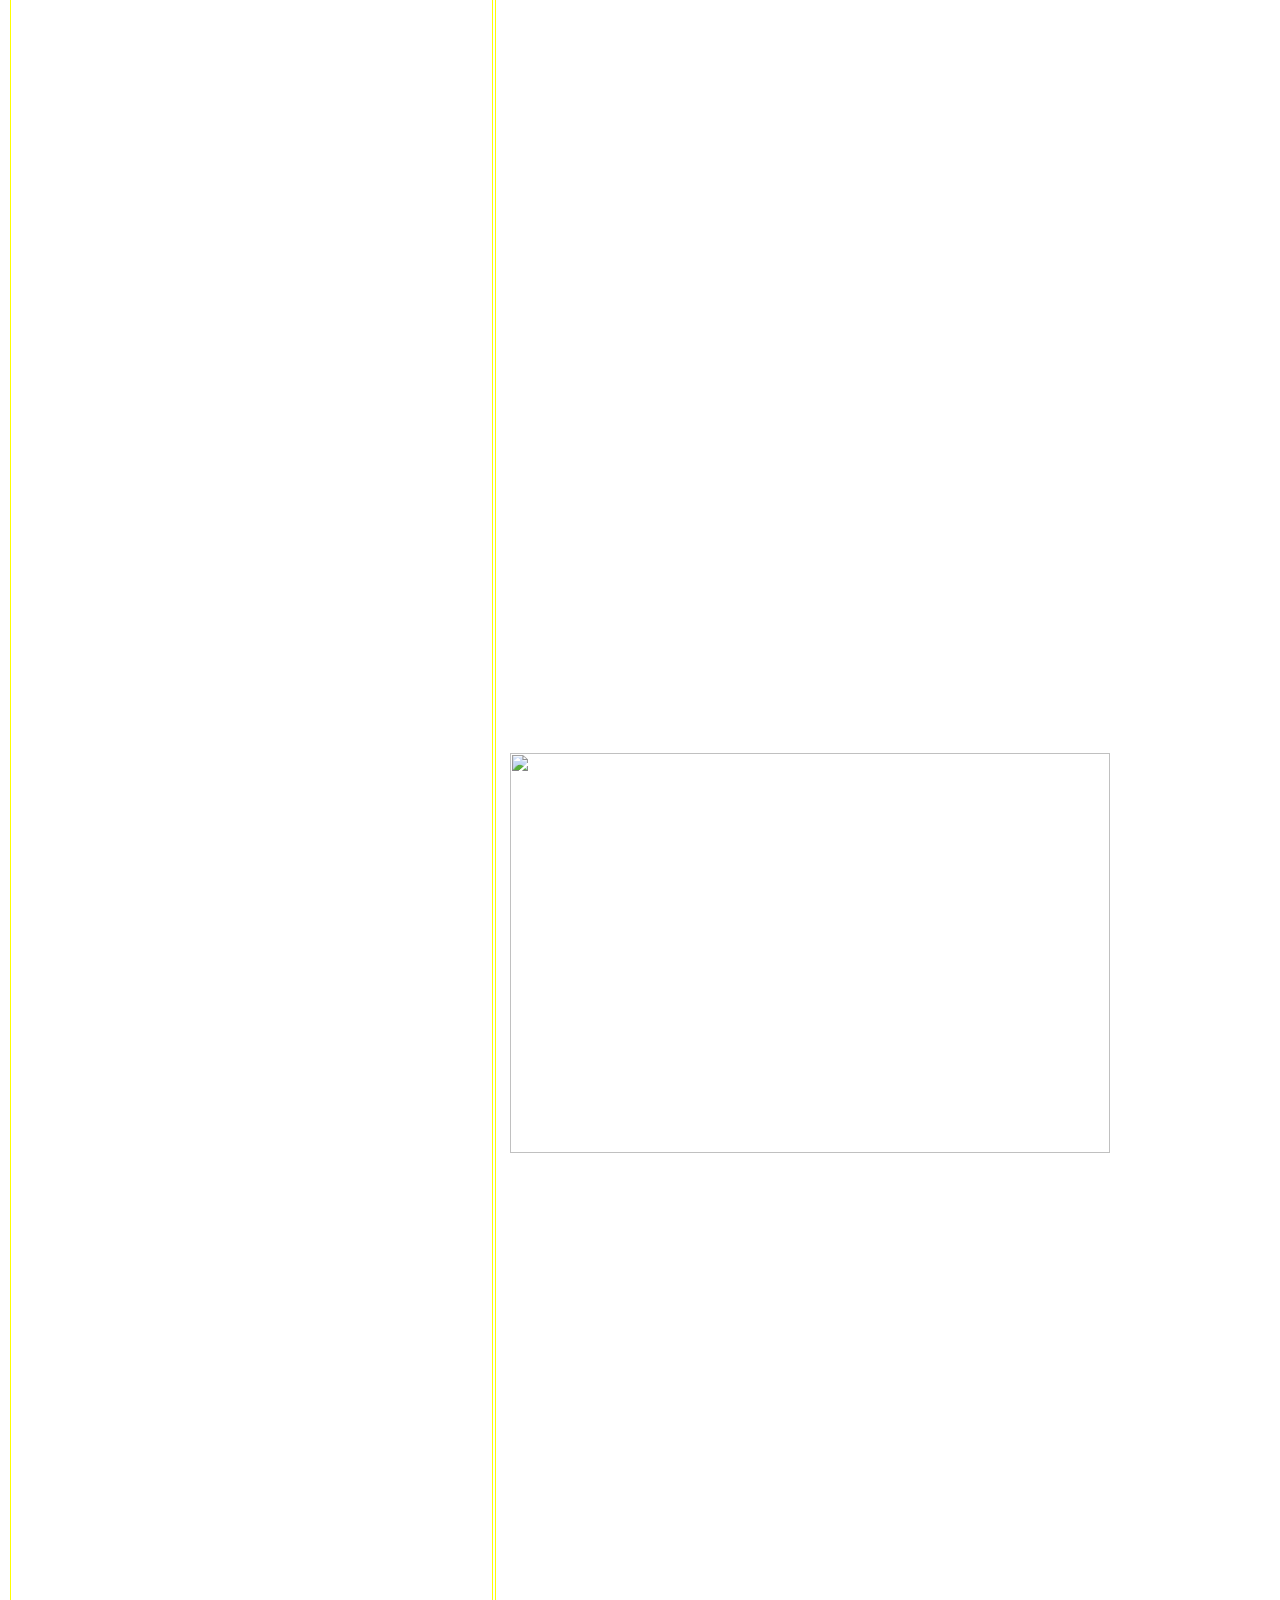
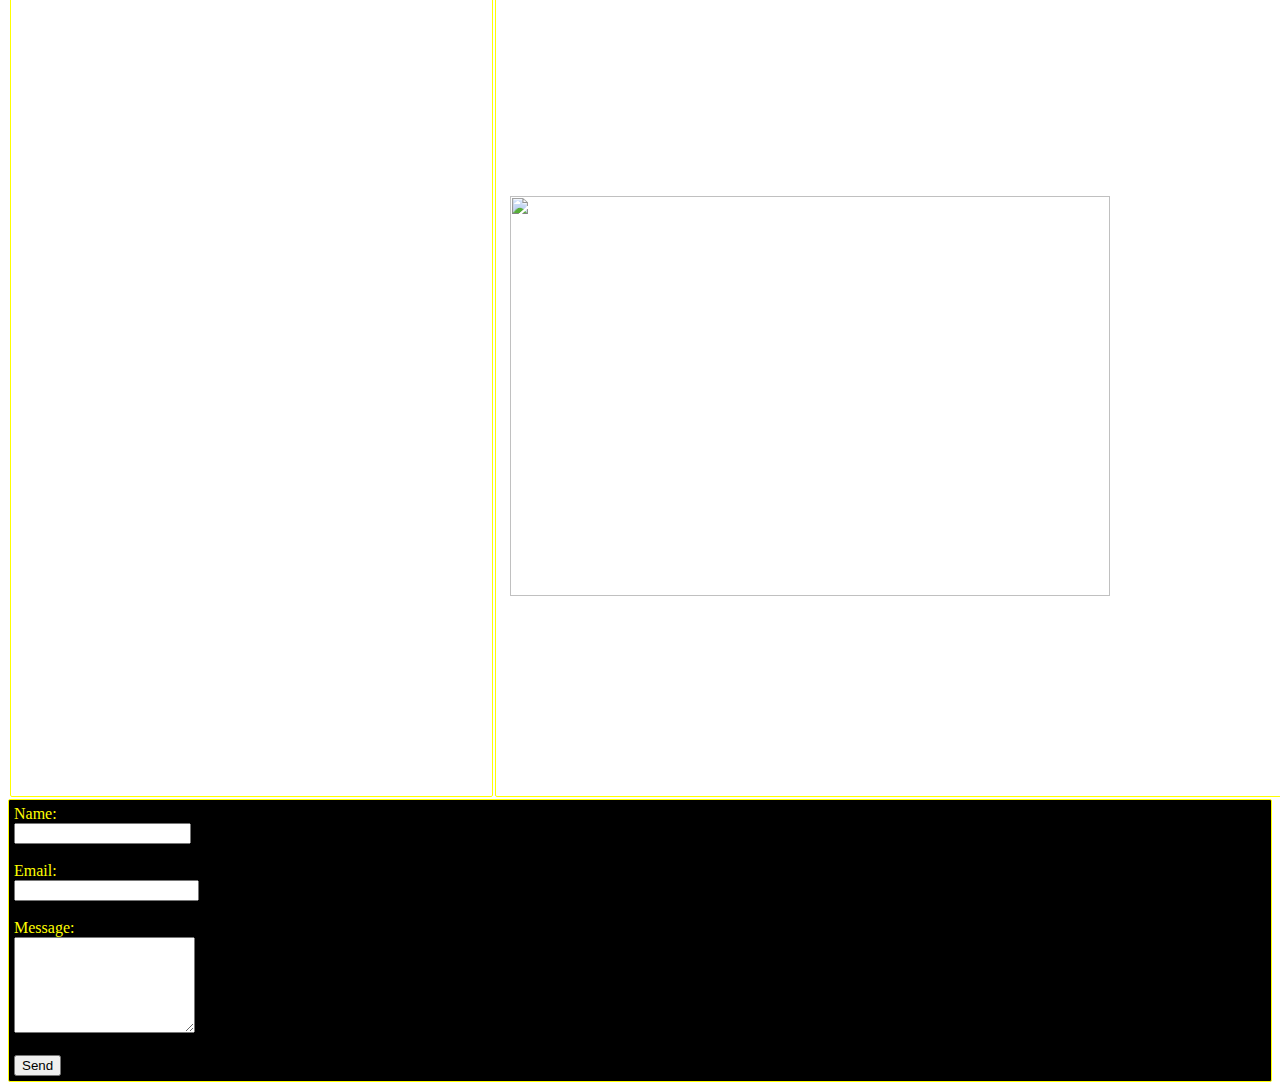
==== commit 2a4d1b43: "Update bosses.html" ====
--- a/bosses.html
+++ b/bosses.html
@@ -13,26 +13,32 @@
 
     <body>
 
-        <div id="cabecera">
-            <img src="images/Logo.png"/>
-            <div id="HeaderNavButtons" >
-
-                <a class="bordered" href="index.html">Inicio</a>
-                <a class="bordered" href="classes.html">Clases</a>
-                <a class="bordered" href="weapons.html">Armas</a>
-                <a class="bordered" href="map.html">Mapa</a>
-
-            </div>
+        <div class="bordered" id="Header">
+            <table>
+                <tr>
+                    <td><img src="images/Logo.png" /></td>
+                    <td>
+                        <div id="HeaderNavButtons">
+    
+                            <a class="bordered" href="index.html">Inicio</a>
+                            <a class="bordered" href="classes.html">Clases</a>
+                            <a class="bordered" href="weapons.html">Armas</a>
+                            <a class="bordered" href="map.html">Mapa</a>
+    
+                        </div>
+                    </td>
+                </tr>
+            </table>
         </div>
 
         <table id="table">
             <tr>
                 <td id="sidebarLeft">
                     <ul>
-                        <img src="images/GameAwards.jpeg" id="awardImageSize"><br><br>
-                        <img src="images/EldenRingAward.jpeg" id="awardImageSize"><br><br>
-                        <img src="images/joystickAwards.jpeg" id="awardImageSize"><br><br>
-                        <img src="images/SteamAwards.jpeg" id="awardImageSize"><br><br>
+                        <img src="images/bosses/GameAwards.jpeg" id="awardImageSize"><br><br><br><br><br><br>
+                        <img src="images/bosses/EldenRingAward.jpeg" id="awardImageSize"><br><br><br><br><br><br>
+                        <img src="images/bosses/joystickAwards.jpeg" id="awardImageSize"><br><br><br><br><br><br>
+                        <img src="images/bosses/SteamAwards.jpeg" id="awardImageSize"><br><br><br><br><br><br>
                     </ul>
                 </td>
 
@@ -49,7 +55,7 @@
                         <tr id="bossFila">
                             <td id="bossCelda">
                                 <h2>Margit, el Augurio Caído</h2>
-                                <img src="images/Margit_boss.jpg" id="bossImageSize">
+                                <img src="images/bosses/Margit_boss.jpg" id="bossImageSize">
                             </td>
                             <td id="textCelda">
                                 <h2>Localización: Castillo de Velo Tormentoso</h2>
@@ -64,7 +70,7 @@
                         <tr>
                             <td id="bossCelda">
                                 <h2>El lobo rojo de Radahn</h2>
-                                <img src="images/RedWolf_boss.jpg" id="bossImageSize">
+                                <img src="images/bosses/RedWolf_boss.jpg" id="bossImageSize">
                             </td>
                             <td id="textCelda">
                                 <h2>Localización: Academia de Raya Lucaria</h2>
@@ -80,7 +86,7 @@
                         <tr>
                             <td id="bossCelda">
                                 <h2>Radahn, Azote de las estrellas</h2>
-                                <img src="images/Radhan_boss.jpg" id="bossImageSize">
+                                <img src="images/bosses/Radhan_boss.jpg" id="bossImageSize">
                             </td>
                             <td id="textCelda">
                                 <h2>Localización: Castillo de la Melena Roja</h2>
@@ -105,7 +111,7 @@
                         <tr>
                             <td id="bossCelda">
                                 <h2>Lord Rykard, Señor de la blasfemia</h2>
-                                <img src="images/Rykard_boss.jpg" id="bossImageSize">
+                                <img src="images/bosses/Rykard_boss.jpg" id="bossImageSize">
                             </td>
                             <td id="textCelda">
                                 <h2>Localización: Mansión del Volcán, Monte Gelmir</h2>
@@ -126,7 +132,7 @@
                         <tr>
                             <td id="bossCelda">
                                 <h2>Malenia, La espada de Miquella</h2>
-                                <img src="images/Malenia_boss.jpeg" id="bossImageSize">
+                                <img src="images/bosses/Malenia_boss.jpeg" id="bossImageSize">
                             </td>
                             <td id="textCelda">
                                 <h2>Localización: Árbol Hierático de Miquella</h2>
@@ -151,7 +157,7 @@
                         <tr>
                             <td id="bossCelda">
                                 <h2>Maliketh, La hoja negra</h2>
-                                <img src="images/Maliketh_boss.jpg" id="bossImageSize">
+                                <img src="images/bosses/Maliketh_boss.jpg" id="bossImageSize">
                             </td>
                             <td id="textCelda">
                                 <h2>Localización: Catedral en Ruinas de Farum Azhula</h2>
@@ -175,7 +181,7 @@
                         <tr>
                             <td id="bossCelda">
                                 <h2>Señor dragón Placidusax</h2>
-                                <img src="images/Placidusax_boss.jpg" id="bossImageSize">
+                                <img src="images/bosses/Placidusax_boss.jpg" id="bossImageSize">
                             </td>
                             <td id="textCelda">
                                 <h2>Localización: Ciudad Perdida de Farum Azhula</h2>
@@ -193,10 +199,10 @@
 
                 <td id="sidebarRight">
                     <ul>
-                        <img src="images/GameAwards.jpeg" id="awardImageSize"><br><br>
-                        <img src="images/EldenRingAward.jpeg" id="awardImageSize"><br><br>
-                        <img src="images/joystickAwards.jpeg" id="awardImageSize"><br><br>
-                        <img src="images/SteamAwards.jpeg" id="awardImageSize"><br><br>
+                        <img src="images/bosses/GameAwards.jpeg" id="awardImageSize"><br><br><br><br><br><br>
+                        <img src="images/bosses/EldenRingAward.jpeg" id="awardImageSize"><br><br><br><br><br><br>
+                        <img src="images/bosses/joystickAwards.jpeg" id="awardImageSize"><br><br><br><br><br><br>
+                        <img src="images/bosses/SteamAwards.jpeg" id="awardImageSize"><br><br><br><br><br><br>
                     </ul>
                 </td>
             </tr>
--- a/css/bosses.css
+++ b/css/bosses.css
@@ -6,13 +6,37 @@
     color: white;
 }
 
-#cabecera {
-    background-color: black;
-    border: 1px  solid yellow;
+.bordered {
+    border: 2px  solid yellow;
     border-radius: 2px;
+}
+
+#Header {
+    text-align: right;
+    background-color: rgba(0, 0, 0, 0.7);
     padding: 5px;
     overflow: auto;
     color: yellow;
+    margin-bottom: 20px;
+    padding-left: 3%;
+}
+
+#Header table {
+    width: 100%;
+    text-align: left;
+}
+
+#HeaderNavButtons {
+    text-align: right;
+    padding-right: 20px;
+}
+
+#HeaderNavButtons a {
+    text-align: center;
+    font-size: larger;
+    font-weight: bolder;
+    padding: 20px;
+    color: white;
 }
 
 #navegacion {
@@ -37,11 +61,19 @@
 #textCelda{
     width: 55%;
     height: 50%;
+    padding: 20px;
 }
 
 #bossImageSize{
     width: 600px;
     height: 400px;
+    padding: 10px;
+}
+
+#awardImageSize{
+    width: 400px;
+    height: 300px;
+    padding: 10px;
 }
 
 #table{
@@ -53,7 +85,8 @@
     width: 20%;
     border: 1px solid yellow;
     border-radius: 2px;
-    text-align: center;    
+    text-align: center;
+    padding-right: 20px;   
 }
 
 #center{
@@ -67,6 +100,7 @@
     border: 1px solid yellow;
     border-radius: 2px;
     text-align: center;
+    padding-right: 20px;
 }
 
 #contactForm{
@@ -77,4 +111,3 @@
     overflow: auto;
     color: yellow;
 }
-
